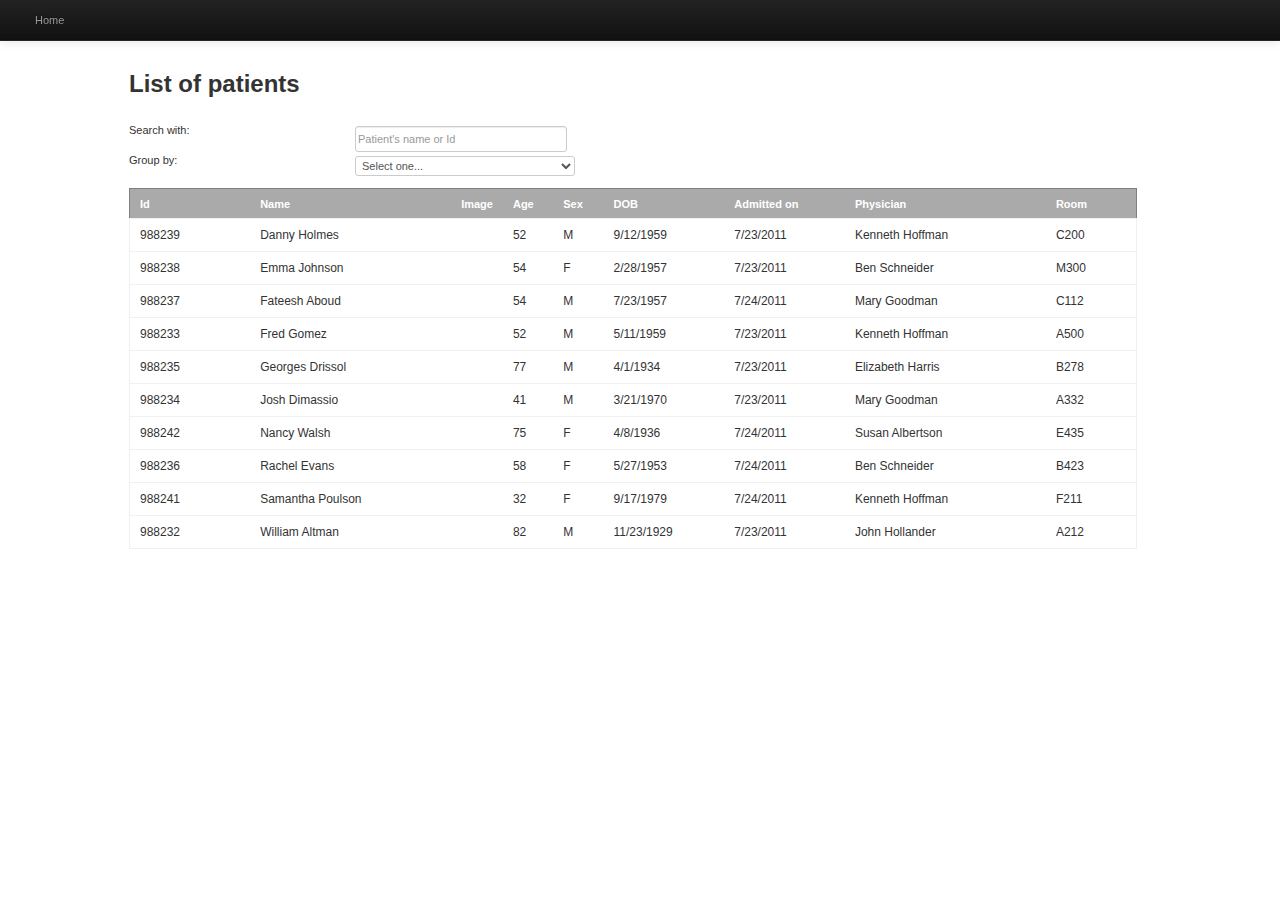
==== list.html @ b28c43c5 "committing WPE files" ====
<!DOCTYPE html> 
<html lang="en"> 
	<head> 
	<meta http-equiv="Content-Type" content="text/html; charset=UTF-8"> 
    <meta charset="utf-8"> 
    <title>WPE: list of patient</title> 
    <meta name="viewport" content="width=device-width, initial-scale=1.0"> 
    <meta name="description" content=""> 
    <meta name="author" content="">   
    <!-- Le styles --> 
    <link href="bootstrap/css/bootstrap.css" rel="stylesheet"> 
    <link href="bootstrap/css/bootstrap-responsive.css" rel="stylesheet"> 
    <link href="jquery/css/start/jquery-ui-1.8.23.custom.css" rel="stylesheet"> 
    <link href="css/base.css" rel="stylesheet">
	<script type="text/javascript" src="d3-v2/d3.v2.js"></script> 
	<script type="text/javascript" src="d3-v2/time/time.js"></script> 
	<script type="text/javascript" src="d3-v2/layout/layout.js"></script> 
	<script type="text/javascript" src="d3-v2/geom/geom.js"></script> 
	<script type="text/javascript" src="jslib/sorting.js"></script>	
	
	<script type="text/javascript" src="jquery/jquery-1.6.2.min.js"></script> 
	<script type="text/javascript" src="jquery/js/jquery-ui-1.8.16.custom.min.js"></script>  
	<script type="text/javascript" src="jslib/jquery.getUrlParam.js"></script> 

    
<script type="text/javascript"> 

var prevsortby = 0;
var asc = true;

function allCompare(a, b, columnindex){
	// console.log("col index "+columnindex);
	if(columnindex==0 || columnindex==3){
            	return intCompare(a[columnindex], b[columnindex]); 
            	}   
    else if(columnindex==1 || columnindex==4 || columnindex==7 || columnindex==8){    	   
       		return stringCompare(a[columnindex], b[columnindex]); 
            		}
    else if(columnindex==5 || columnindex==6){   

       		return dateCompare(a[columnindex], b[columnindex]); 
            		}        		
            		
    else {
    	return 0;
            		}       		
            	
}

function dateCompare(a, b ){

	// var format = d3.time.format("%Y-%m-%d %H:%M:%S");
	var format = d3.time.format("%m/%d/%Y");  	
	var daya = format.parse(a);
	var dayainsec = +daya;
			// console.log("b4 parse "+ val.tweet_time);
	var dayb = format.parse(b);
	var daybinsec = +dayb;
			// console.log( dayainsec);
			// console.log( daybinsec);//" : Today is within  1 week");
 
	if(asc==false){
		return dayainsec < daybinsec ? 1 : dayainsec == daybinsec ? 0 : -1;}
	else 
	    return dayainsec > daybinsec ? 1 : dayainsec == daybinsec ? 0 : -1;
	
}

function stringCompare(a, b) {
	
    a = a.toLowerCase();
    b = b.toLowerCase();
    // console.log(a);
    // console.log(b);
    if(asc==true)
    	return a > b ? 1 : a == b ? 0 : -1;
    else  
        return a < b ? 1 : a == b ? 0 : -1;
}

function intCompare(a, b) {
	a=+a;
	b=+b;
	if(asc==true)
    	return a > b ? 1 : a == b ? 0 : -1;
    else 
       return a < b ? 1 : a == b ? 0 : -1;
}

function drawTable(rowdata, sortcol){
	
	
	if(sortcol == prevsortby) {
		asc=!asc;
		}
	else {
		asc= true;
	}
	console.log(asc);
	prevsortby = sortcol;

    d3.select("#viz").selectAll("table tbody").remove();
    
    var sortby = sortcol; 
        
    
    d3.select("table")
     .append("tbody").selectAll("tr")
    .data(rowdata)
    .enter().append("tr")   
    .attr("class", function(d, i){ 
    	// if (i!=0) 
    	return "table-row";
    	// else if (i==0) return "table-header";
    })   

    .style("background-color", function(d, i){
    	return "white";} )
    .attr("id", function(d, i){
    	return "tr-"+i;
    })      
    
    .on("mouseover", function(d,i){    	 
    	if(hr!='yes') return; // no highlight 
    	
    	d3.select(this)
    	 .style("background-color", "#ffff99")
    	 .style("font-weight","bold");    	
    	})
    
    .on("mouseout", function(d,i){
    	    	 
    	d3.select(this)
    	 .style("background-color", "white")
    	 .style("font-weight","normal");
   
    	})
    	
   //sorting  	
    .sort(function (a, b) { 
            	// console.log("a= "+a);
            	console.log("sort by col ="+sortby);            	
                // allCompare (a,b, sortcol);
                return a == null || b == null ? 0 : allCompare(a, b, sortby); 
                       }
               )        
    	
    .on("click", function(d, i){
    	
    	var id = "#tr-"+i;
        
        var position1= $('table > tbody > tr').eq(i).offset();
 
        var position2 = $('table > thead > th:nth-child(2)').offset();
		console.log(position2.top);
        
        // alert(position1.top);

       
        var width= $(id).width();
        var height= $(id).height(); 
    	
     	    
    d3.select("#list")
        .transition()
        // .ease("linear")
    	  // .duration(200)
    	    .style("visibility","hidden");
    	    
     d3.select("#inputs")
        .transition()
        // .ease("linear")
    	  // .duration(200)
    	    .style("visibility","hidden"); 
  
    d3.select("#viz table thead")
        .transition()
        // .ease("linear")
    	  // .duration(200)
    	    .style("visibility","hidden");     

      

//do not make the border invisible

    d3.select("table")
        .transition()
        // .ease("linear")
    	  // .duration(500)
    	    .style("border-color","white");    
 	        	    
   var otherrows = d3.select("#viz").select("table").select("tbody").selectAll("tr").filter( function( dn, index ){
		    	    	return (index!=i);})    	 
    	    .transition();  	    
 
   var selectedrow = d3.select("#viz").select("table").select("tbody").selectAll("tr").filter( function( dn, index ){
		    	    	return (index==i);})    	 
    	    .transition();  	    
    	  
    	  
   	otherrows
   	.ease("linear")
    	    .duration(250)    		// .delay(500)
    		// .style("background-color", "white")
    		.style("visibility", function(d2, i2){
    			
    			// if(i2==i) {
    				// return "visible"; 
    			// }//     			
    			// else
    			 {
    				if(kr=='yes')
    					return "hidden";    				
    				else 
    				
    					return "visible";
    			};
    		});
 

      selectedrow.ease("linear")
    	    .duration(200)
    		.delay(200)
    		.style("background-color", "white"); 	        	    	

   
     selectedrow.each( "end", function(d2, i2){    	    	
    	    		
		    	    var col = d3.select(this).selectAll("td").filter( function( dn, index ){
		    	    	return (index!=1);});		    	    
		    	     	    
    	        	      	    		
    	    		// position.left+=75; // the firt column is 75 pixel.
				    // position1.top+=10; // not sure should I include this or not

     			    url="details.php?id="+d[0]+"&name="+d[1]
				    	    			+"&t="+tabOption+"&i="+i
				    	    			+"&left="+position2.left+"&top="+position1.top
				    	    			+"&height="+height
				    	    			+"&width="+width;
				    	    		
				   url+=urlsuffix;
				   
				   //if no t2 then immediately open url.
				   var t2= col.transition(); // all columns except the name become invisible, should be configurable
		
		    	   t2
		    	   // .ease("linear")
		    	   // .duration(500)
		    	   .style("opacity",0.01);
		    	   
		//change color from yellow to white 		    	   
		    	   // t2.styleTween("background-color", function() { return d3.interpolate("#ffff99", "white"); });
 	   
		    	   t2.each("end", function(){
		    	  		 window.open(url,"_self");	
		    	   });				  
    			
    			
    	// // show pop up on mouse click, go to another page   
    	     }
    	    );    	  	
    
    
    }) 
    .selectAll("td")
    // .data(function(d){return d;})
     .data(function(d) { return jsonToArray(d); })
    .enter().append("td")
    .attr("class", function(d, i){
    	if(i==1) return "td-name";
    	else return "td-"+i;
    })
    .style("border", "1px light-gray solid")
    .style("padding", "10px")
    // .style("font-size", "16px")

    .html( function(d,i){ 
    	
    	if( i!=2 )
    		return d[1]; 
    	// return d;
    	
    	else if(i==2 && pic!="yes") 
    	     d3.select(this).style("visibility","none");
    	
    	else if(i==2 && pic=="yes") {
    		if(d=="Image") return d[1];
    		else 
    		    return "<img src='"+d[1]+"' height='30' width='30'>";
    		    }    		
    		});
    		
    	
	
}

var tabOption=0;

var kr;
var kn;
var hr;
var urlsuffix=""; 
var pic;
var bb;
// var sortingColumn = 1;

$(document).ready(function() {

 kr = $(document).getUrlParam('kr'); // keep row only 
 kn = $(document).getUrlParam('kn'); // keep name only 
 hr = $(document).getUrlParam('hr'); // highlight row with diff color
 pic = $(document).getUrlParam('pic');//show photos
 bb = $(document).getUrlParam('pre');  //use big button
  
 if(kr=='yes'){
 	urlsuffix+="&kr=yes";
 }
 
 if(bb=='bb'){
 	urlsuffix+="&bb=yes";
 }
 
 if(kn=='yes'){
 	urlsuffix+="&kn=yes";
 }
 
 if(hr=='yes'){
 	urlsuffix+="&hr=yes";
 }
 
 if(pic=='yes'){
 	urlsuffix+="&pic=yes";
 }
 
d3.text("data/patients.csv", function(datasetText) {

var parsedCSV = d3.csv.parseRows(datasetText);
 
// console.log(parsedCSV);
//draw table

	d3.select("#viz")
    .append("table")
    .style("border-collapse", "collapse")
    .style("border", "1px gray solid").style("font-size","11px");
    
     var th = d3.select("table")
     .append("thead").attr("class","table-header")
     .selectAll("th")
            .data(parsedCSV[0])
          .enter().append("th")            
            .on("click", function (d, i) { 
            	console.log("click to sort");
            	drawTable(parsedCSV, i);
            }) // d or i?
            .text(function(d,i) { 
            	console.log("head "+d);
            	return d; });
            	
var rowdata = parsedCSV.slice(1,parsedCSV.length); 
drawTable(rowdata,1);

// search //
var cells = $('#viz > table > tbody > tr').find('td:lt(2)'); // search only first two cols
console.log(cells);
$("#search").keyup(function() {
    var val = $.trim(this.value).toUpperCase();
    console.log(val);
    if (val == ""){
        cells.parent().show();
        // console.log(cells);
        }
    else {
        cells.parent().hide();
               
        cells.filter(function() {
            return -1 != $(this).text().toUpperCase().indexOf(val); }).parent().show();
    }
});

//group by//
$("#groupby").change(function(){
	console.log($('#groupby option:selected').text());
	
});

});


});
 
</script> 
 
</head> 
 
 
<body style="background-color:white;"> 
	
 
    <div class="navbar navbar-inverse navbar-fixed-top"> 
      <div class="navbar-inner"> 
        <div class="container-fluid"> 
         
<!--           <a class="brand" href="index.html">Testing platform for wrong patient error</a>  -->
          <div class="nav-collapse collapse"> 
          	  <ul class="nav"> 
              <li><a href="index.html">Home</a></li> 
<!--               <li><a href="list.html">List</a></li>                -->
            </ul> 

          </div><!--/.nav-collapse --> 
        </div> 
      </div> 
    </div> 
  
    <div class="pageborder">   
    <div class="span12" style="background-color:white;"> 
   
    <div style="overflow: auto;background-color: white;padding-left: 50px;">
    	<h3 id="list">List of patients</h3>    		
    	  
  <div id="inputs" style="font-size:11px;line-height:12px;padding-top:10px;">
  
   <div style="clear:both"> 
   	<div style="float:left;width:20%;">	<fieldset>Search with:</fieldset></div>
   	<div style="float:left;width:70%;">
<!--    		<form class="navbar-search pull-left"> -->
<!--   <input id="search" type="text" class="search-query" placeholder="Search"> -->
<!-- </form> -->
   		<input id="search" type="text" placeholder="Patient's name or Id" style="font-size:11px;height:20px;padding:2px;margin:2px">
   		
   	</div>
    
</div>

<div style="clear:both">    
    <div style="float:left;width:20%;">	<fieldset>Group by: </fieldset></div>
    	
   <div style="float:left;width:70%;">
    	 		
   <select id="groupby" style="font-size:11px;height:20px;padding:2px;margin:2px">
   	<option value="none" selected>Select one...</option>
  <option value="gender">Gender</option>
  <option value="physician">Physician</option></select></div>
 </div> 
 
 
 </div>
 
 
    <div id="viz" style="clear:both;overflow: auto;background-color: white;padding-top:10px;">
    	 
	</div>
	 
	</div>
	</div> 
</div>

 
<!-- end of jquery demo  --> 
 
 
      
</body> 
</html>
---- css/base.css ----
.acc-border{
	border:solid 1px #FF7F0E;
	-moz-border-radius: 4px 4px 4px 4px;
	-webkit-border-radius: 4px 4px 4px 4px;
	border-radius: 4px 4px 4px 4px;
	padding:2px;
}

#toolTip {
    background-color: #ffffff;
    visibility: hidden;
    border: 1px solid #73a7f0;
    width: 180px;
    height: 50px;
    margin-left:85px;
    position:relative;
    border-radius: 4px;
    -moz-border-radius: 4px;
    -webkit-border-radius: 4px;
    box-shadow: 0px 0px 8px -1px black;
    -moz-box-shadow: 0px 0px 8px -1px black;
    -webkit-box-shadow: 0px 0px 8px -1px black;
    font-size:11px;
}

#tailShadow {
    background-color: transparent;
    width: 5px;
    height: 5px;
    position: absolute;
    top: 16px;
    left: -8px;
    z-index: -10;
    box-shadow: 0px 0px 8px 1px black;
    -moz-box-shadow: 0px 0px 8px 1px black;
    -webkit-box-shadow: 0px 0px 8px 1px black;
}

#tail1 {
    width: 0px;
    height: 0px;
    border: 10px solid;
    border-color: transparent #73a7f0 transparent transparent;
    position:absolute;
    top: 8px;
    left: -20px;
}

#tail2 {
    width: 0px;
    height: 0px;
    border: 10px solid;
    border-color: transparent #ffffff transparent transparent;
    position:absolute;
    left: -18px;
    top: 8px;
}​

  /* tooltip styling */
 .tooltip-confirm{
    visibility: hidden;
/*    background:url(/media/img/tooltip/black_arrow_big.png);*/
/*    height:60px;*/
    padding:5px 5px 5px 5px;
/*    width:200px;*/
    padding-top:-20px;
    font-size:11px;
    border:1px solid;
    border-color:#C5DBEC;
    background-color:#FCFCFC;
   
    -moz-border-radius: 4px 4px 4px 4px;
	-webkit-border-radius: 4px 4px 4px 4px;
	border-radius: 4px 4px 4px 4px;
	
	-moz-box-shadow: -3px -3px 3px #888;
-webkit-box-shadow: -3px -3px 3px #888;
box-shadow: -3px -3px 3px #888;

    }
 
  /* a .label element inside tooltip */
  .tooltip-confirm .label {
    color:yellow;
    width:35px;
  }
 
  .tooltip-confirm a {
    color:#ad4;
    font-size:11px;
    font-weight:bold;
  }
  
.tooltip-confirm:after{ /*arrow added to leftarrowdiv DIV*/
content:'';
display:block;
position:relative;
top:10px;
left:-30px; /*should be set to -border-width x 2 */
width:0;
height:0;
border-color: transparent black transparent transparent; /*border color should be same as div div background color*/
border-style: solid;
border-width: 10px;
}
  

td,th{
	width:12%;
}

tr td:nth-child(1) { /* I don't think they are 0 based */
   text-align: left;
}

tr td:nth-child(2) { /* I don't think they are 0 based */
   text-align: left;
}


.table-header{
	    border: 1px solid solid none solid #F0F0F0 ;

/*    height same as other table rows*/
  height:30px;	  
  font-size: 11px;
  line-height:18px;
  background-color: #AAAAAA;
  color: #FFFFFF;
  text-align: left;
/* IE10 Consumer Preview */ 
/*background-image: -ms-linear-gradient(bottom, #FFFFFF 0%, #D0D1EF 100%);

/* Mozilla Firefox */ 
/*background-image: -moz-linear-gradient(bottom, #FFFFFF 0%, #D0D1EF 100%);*/

/* Opera */ 
/*background-image: -o-linear-gradient(bottom, #FFFFFF 0%, #D0D1EF 100%);*/

/* Webkit (Safari/Chrome 10) */ 
/*background-image: -webkit-gradient(linear, left bottom, left top, color-stop(0, #FFFFFF), color-stop(1, #D0D1EF));*/

/* Webkit (Chrome 11+) */ 
/*background-image: -webkit-linear-gradient(bottom, #FFFFFF 0%, #D0D1EF 100%);*/

/* W3C Markup, IE10 Release Preview */ 
/*background-image: linear-gradient(to top, #FFFFFF 0%, #D0D1EF 100%);*/

}

.table-row{	
	height:30px;	  
	font-size: 12px;
	border: solid 1px #F0F0F0 ;
}


table{
/*    border: 1px solid black;*/
/*    table-layout: fixed;*/
    width: 90%;
}

td {
padding: 5px 10px 5px 10px;
}

td:nth-child(2){
	width:20%;
	
}

td:nth-child(8){
	width:20%;
	
}

th:nth-child(8){
	width:20%;
	
}

th:nth-child(2){
	width:20%;
	
}


td:nth-child(4){
	width:5%;
	
}

td:nth-child(5){
	width:5%;
	
}

th:nth-child(4){
	width:5%;
	
}

th:nth-child(5){
	width:5%;
	
}


td:nth-child(3){
	width:5%;
	
}

th:nth-child(3){
	width:5%;
	
}


td:nth-child(9){
	width:9%;
	
}

th:nth-child(9){
	width:9%;
	
}

th {
padding: 5px 10px 5px 10px;
}

checkbox{	
	padding: 3px;
}

.pix {
   padding:10px;
   border:1px solid #DFEFFC;

float:left;
padding-right:10px;
width:100px;
height:100px;
overflow: hidden;

}

.pix img {
    display: block;
    margin-left: auto;
    margin-right: auto;
    margin-top: auto;
    margin-bottom: auto;
}

.big-preview{
	visibility:hidden;
}
.float-div {
      	position:absolute;
        padding: 10px;      	
/*      	background-color: #ffffff;*/
/*      	width:98%;*/
      	font-size: 12px;
      	clear:both;
/*      	text-align: center;*/
      	z-index: 10;
/*      	 border-bottom-width: 1px !important;*/
/*	-moz-border-radius: 4px;*/
/*	-webkit-border-radius: 4px;*/
/*	border-radius: 4px;*/
      }
      
  .pageborder{
      	clear:both;
      	top: 45px;
      	left:40px;
      	font-size: 12px;
      	padding: 5px;
      	border: 3px solid solid none solid #1F77B4;
      	width:90%;
      	margin:4px;
      	position:absolute;
      	background-color: #ffffff;
/*      	visibility: hidden;*/
/*        z-index:-1;*/
      	
/*      border-bottom-width: 1px !important;*/
	-moz-border-radius: 4px 4px 0px 4px;
	-webkit-border-radius: 4px 4px 0px 4px;
	border-radius: 4px 4px 0px 4px;
      	
      }  
      
     
 .details{
      	clear:both;
/*      	top: 45px;*/
/*      	left:40px;*/
      	font-size: 11px;
      	padding: 5px;      	
      	width:90%;
      	margin:4px;
      	position:absolute;
      	background-color: #ffffff;      	
      	visibility: hidden;
/*        z-index:-1;*/
      	
/*      border-bottom-width: 1px !important;*/
	-moz-border-radius: 4px 4px 4px 4px;
	-webkit-border-radius: 4px 4px 4px 4px;
	border-radius: 4px 4px 4px 4px;
      	
      }
      
 body {
      	font-family:"Times New Roman",Times,serif,Georgia;
        padding-top: 60px;
        padding-bottom: 40px;
/*        background-color:#EEfdfE;*/
      }
.sidebar-nav {
        padding: 9px 0;
      }
/* Vertical Tabs
----------------------------------*/
.ui-tabs-vertical { 
/*	width: 1200px;*/
/*	height: 800px;*/
/*	overflow: auto;	*/
	background: none;
	border-width: 0px;
	}
.ui-tabs-vertical .ui-tabs-nav { 
	
	background: transparent;
	border-width: 0px 0px 1px 0px;
	-moz-border-radius: 0px;
	-webkit-border-radius: 0px;
	border-radius: 0px;
	
	padding: .2em .1em .2em .2em; 
	float: left; 
	width: 10em; 
	}

.ui-tabs-vertical .ui-tabs-nav li { 
	clear: left; width: 100%; 
	border-bottom-width: 1px !important; 
	border-right-width: 0 !important; 
	margin: 0 -1px .2em 0; 
	border-bottom-width: 1px !important;
	-moz-border-radius: 4px 0px 0px 4px;
	-webkit-border-radius: 4px 0px 0px 4px;
	border-radius: 4px 0px 0px 4px;
	overflow: hidden;
	}
 
.ui-tabs-vertical .ui-tabs-nav li a { display:block; }
 
.ui-tabs-vertical .ui-tabs-nav li.ui-tabs-selected { 
	padding-bottom: 0; 
	padding-right: .1em; 
	border-right-width: 1px; 
	border-right-width: 1px; }
 
.ui-tabs-vertical .ui-tabs-panel { 
	border-width: 1px 1px 1px 1px;
	padding: 1px;
/*	background-color: #fff; */
	float: left; 
	width: 400px;
/*	height: 300px;*/
	-moz-border-radius: 4px 4px 4px 4px;
	-webkit-border-radius: 4px 4px 4px 4px;
	border-radius: 4px 4px 4px 4px;
	}
 

.ui-helper-hidden {
	display: none
}

.ui-helper-hidden-accessible {
	position: absolute;
	left: -99999999px
}

.ui-helper-reset {
	margin: 0;
	padding: 0;
	border: 0;
	outline: 0;
	line-height: 1.3;
	text-decoration: none;
	font-size: 100%;
	list-style: none
}



div{
	
	font-family: Helvetica;
 
}
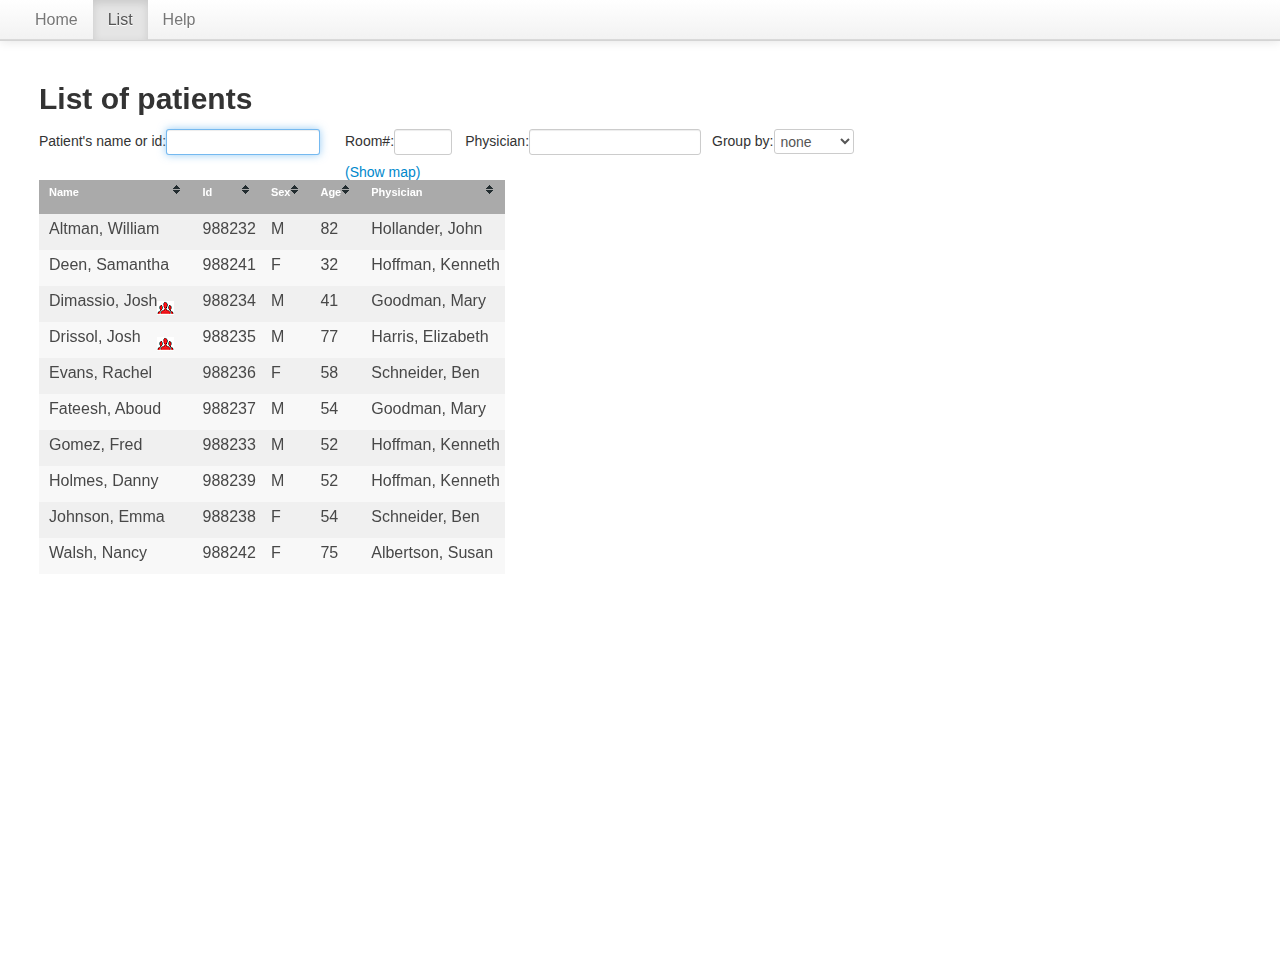
==== commit 4b0518f6: "changed the java script and the index files, made it one dynamics page instead of two pages" ====
--- a/list.html
+++ b/list.html
@@ -10,36 +10,52 @@
     <!-- Le styles --> 
     <link href="bootstrap/css/bootstrap.css" rel="stylesheet"> 
     <link href="bootstrap/css/bootstrap-responsive.css" rel="stylesheet"> 
-    <link href="jquery/css/start/jquery-ui-1.8.23.custom.css" rel="stylesheet"> 
+    <link href="jquery/css/smoothness/jquery-ui-1.8.16.custom.css" rel="stylesheet"> 
     <link href="css/base.css" rel="stylesheet">
+<!--     <link href="jquery/css/jquery.qtip.css" rel="stylesheet"> -->
 	<script type="text/javascript" src="d3-v2/d3.v2.js"></script> 
 	<script type="text/javascript" src="d3-v2/time/time.js"></script> 
 	<script type="text/javascript" src="d3-v2/layout/layout.js"></script> 
 	<script type="text/javascript" src="d3-v2/geom/geom.js"></script> 
-	<script type="text/javascript" src="jslib/sorting.js"></script>	
-	
 	<script type="text/javascript" src="jquery/jquery-1.6.2.min.js"></script> 
 	<script type="text/javascript" src="jquery/js/jquery-ui-1.8.16.custom.min.js"></script>  
-	<script type="text/javascript" src="jslib/jquery.getUrlParam.js"></script> 
-
+	<script type="text/javascript" src="jslib/jquery.getUrlParam.js"></script>
+	<script type="text/javascript" src="jquery/jquery.hotkeys.js"></script> 
+	<script type="text/javascript" src="js/fontsize.js"></script>
+    <script type="text/javascript" src="js/tablefunctions.js"></script>
+<!--     <script type="text/javascript" src="jquery/js/jquery.qtip.js"></script> -->
+<!--      <script type="text/javascript" src="jquery/js/jquery.tipsy.js"></script>         -->
     
-<script type="text/javascript"> 
-
-var prevsortby = 0;
-var asc = true;
+
+<script type="text/javascript">  
+
+
+function jsonKeyValueToArray(k, v) {return [k, v];}
+
+function jsonToArray(json) {
+    var ret = new Array();
+    var key;
+    for (key in json) {
+        if (json.hasOwnProperty(key)) {
+            ret.push(jsonKeyValueToArray(key, json[key]));
+        }
+    }
+    return ret;
+};
+
 
 function allCompare(a, b, columnindex){
 	// console.log("col index "+columnindex);
-	if(columnindex==0 || columnindex==3){
+	if(columnindex==2 || columnindex==4){
             	return intCompare(a[columnindex], b[columnindex]); 
             	}   
-    else if(columnindex==1 || columnindex==4 || columnindex==7 || columnindex==8){    	   +    else if(columnindex==1 || columnindex==3 || columnindex==5 || columnindex==7 || columnindex==8){    	    
        		return stringCompare(a[columnindex], b[columnindex]); 
             		}
-    else if(columnindex==5 || columnindex==6){   
-
-       		return dateCompare(a[columnindex], b[columnindex]); 
+    else if(columnindex==6){   
+
+       		return 0; //dateCompare(a[columnindex], b[columnindex]); 
             		}        		
             		
     else {
@@ -94,342 +110,428 @@
 
 }
 
-function drawTable(rowdata, sortcol){
-	
-	
-	if(sortcol == prevsortby) {
-		asc=!asc;
-		}
-	else {
-		asc= true;
-	}
-	console.log(asc);
-	prevsortby = sortcol;-
-
-    d3.select("#viz").selectAll("table tbody").remove();
-    
-    var sortby = sortcol; 
+function makedetailspage(){
+	d3.select("#toolTip")
+    	.style("visibility", "hidden");	
+    	
+// d3.select("#floorid").style("visibility", "hidden");	+
+	
+	d3.select("#detail").style("display","none");
+
+           $("#accordion-blood").accordion({
+				          autoHeight: false,
+				          active: false,
+				          animated: false,
+				    	  collapsible: true
+				         });
+			$("#accordion-urine").accordion({
+				          autoHeight: false,
+				          active: false,
+				          animated: false,
+				    	  collapsible: true
+				         });
+			$("#accordion-imaging").accordion({
+				          autoHeight: false,
+				          active: false,
+				          animated: false,				          
+				    	  collapsible: true
+				         });
+			$("#accordion-consult").accordion({
+				          autoHeight: false,
+				          active: false,
+				          animated: false,
+				    	  collapsible: true
+				         });
+			$("#accordion-others").accordion({
+				          autoHeight: false,
+				          active: false,
+				          animated: false,
+				    	  collapsible: true
+				         });
+				  	
+
+				  	
+			$("#loading").dialog({
+						autoOpen: false,
+						modal: true,
+						title: 'Order confirmation for'
+					});							 	 	
+					 	 	
+
+d3.select("#submit-button")
+   .on("mouseover", function(){  
+   	
+   	   if(pre!="tp"){ return;} 
+   	
+    	d3.select("#toolTip")
+    	.style("visibility", "visible")
+    	.style("display","block")
+    	  	;
+    	}
+    	)
+   .on("mouseout", function(){
+    		d3.select("#toolTip").style("visibility", "hidden");}
+    	);
         
-    
-    d3.select("table")
-     .append("tbody").selectAll("tr")
-    .data(rowdata)
-    .enter().append("tr")   
-    .attr("class", function(d, i){ 
-    	// if (i!=0) -
-    	return "table-row";
-    	// else if (i==0) return "table-header";-
-    })   
-
-    .style("background-color", function(d, i){
-    	return "white";} )
-    .attr("id", function(d, i){
-    	return "tr-"+i;
-    })      
-    
-    .on("mouseover", function(d,i){    	 
-    	if(hr!='yes') return; // no highlight 
-    	
-    	d3.select(this)
-    	 .style("background-color", "#ffff99")
-    	 .style("font-weight","bold");    	
-    	})
-    
-    .on("mouseout", function(d,i){
-    	    	 
-    	d3.select(this)
-    	 .style("background-color", "white")
-    	 .style("font-weight","normal");
+// when clicking the button, call showModalDialog()
+    // $(".submit-order").click(function(){// 			
+						// var str = "<h3><div class='button-name'></div></h3>";
+				        // $("#departure").html("<br/><br/>"+str+"<br/><br/>");
+// 				        
+						// $("#loading").dialog('open');
+// 						
+						// $("#loading").dialog(
+							// {  
+							// buttons: {
+								// "Ok": function() {
+									// $( this ).dialog( "close" );
+								// },
+								// Cancel: function() {
+									// $( this ).dialog( "close" );
+								// }
+							// }
+						// });
+// 					
+						// //modal will close after 5 sec
+						// setTimeout(function(){
+				    		// $("#loading").dialog('close');
+							// }, 5000);
+					// });		   +
+ +
    
-    	})
-    	
-   //sorting  	
-    .sort(function (a, b) { 
-            	// console.log("a= "+a);
-            	console.log("sort by col ="+sortby);            	
-                // allCompare (a,b, sortcol);-
-                return a == null || b == null ? 0 : allCompare(a, b, sortby); 
-                       }
-               )        
-    	
-    .on("click", function(d, i){
-    	
-    	var id = "#tr-"+i;
+  }
+
+$(document).ready(function() {
+
+	
+ makedetailspage();	
+ 
+ var map = '<div style="padding:1px;"><img id="floorplan" src="images/floornew.jpg" width="95%" height="95%"/></div>';
+ 
+ d3.select("#map")
+ .on("mouseover", function() {
+    	d3.select(this).style("visibility", "visible");
+    })
+  .on("mouseout", function() {
+    	d3.select(this).style("visibility", "hidden");
+    })
+   .on("click", function(){
+   	
+   	$("#floor").focus();   	
+   	
+   	d3.select(this).transition().delay(200).style("visibility", "hidden");   
+   		
+   	$("#floor").val("A");
+   	var val="A";   	   
+   	var cells = $('#viz > table > tbody > tr').find('td:eq(7)'); // search only first two cols   
+    cells.parent().hide();               
+        cells.filter(function() {
+            if( $(this).text().toUpperCase().indexOf(val)==0 ) 
+            	return true;
+            else return false; 
+            })
+         .parent().show();            
+      	 
+   }) ;
+  ;
+ 
+ d3.select("#floorid")
+   .on("mouseover", function(){ 
+   	 
+    	d3.select("#map")
+    	.style("visibility", "visible")
+    	.style("opacity",1)
+    	.style("top", (event.pageY+5)+"px")
+    	.style("left",(event.pageX+5)+"px")
+    	.html(map)
+    	  	;
+    	}
+    	)
+   .on("mouseout", function(){
+   	  d3.select(this)
+   	  .transition()
+   	  .delay(1000).each('end', function() {
+   	  	 if ($('#map').is(':hover')) {
+             return;
+        }
+      else {
+      	d3.select("#map").transition().duration(100)
+      	.style("opacity",0)
+      	.style("visibility", "hidden")          +
+      			;  	
+      }
+   	  });
+    }
+      );
+      
+ 
+ $(document).bind('keyup', 'CTRL+SHIFT+v',  increaseFontSize); 
+ $(document).bind('keyup', 'CTRL+SHIFT+l',  decreaseFontSize);+ $(document).bind('keyup', 'ctrl+shift+e', increaseRowSize); 
+ $(document).bind('keyup', 'ctrl+shift+h', decreaseRowSize);
+ 
+ 
+  $(document).bind('keyup', 'ctrl+shift+s', pageRefresh);
+ 
+ pic = $(document).getUrlParam('pic');//show photos
+ pre = $(document).getUrlParam('pre');  //use big button
++
+ otherinfo = $(document).getUrlParam('otherinfo');  //animate to top
+ 
+ var pol = $(document).getUrlParam('polarity');  //animate to top
+ if (pol=="yes"){
+ 	changedBack="lightBlue";
+ 	changedColor= "white";
+ }   
+ 
+
+document.getElementById("search").focus(); 
+
+d3.text("data/patients.csv", function(datasetText) {
+
+var parsedCSV = d3.csv.parseRows(datasetText);
+ 
+d3.select("#viz").selectAll("table").remove();
+           	
+var rowdata = parsedCSV.slice(1,parsedCSV.length); 
+
+//another alternative can be drawGrid(rowdata), called here.
+
+  grid = $(document).getUrlParam('grid');  //use big button
+  if(grid=='yes'){
+  	d3.select("#inputs").style("visibility","hidden");	
+  	return drawGrid(rowdata);
+  }
+
+ //
+ fontsize = $(document).getUrlParam('font');  
+ rowheight= $(document).getUrlParam('rowheight');    
+      
+
+drawHeader(parsedCSV,rowdata,"maintable");
+drawTable(rowdata,1,"maintable");
+
+// search //
+
+$("#search").keyup(function(e) {
+	
+	//searchTable();	
+	var cells = $('#viz > table > tbody > tr').find('td:lt(2)'); // search only first two cols
+    // console.log(cells);
+
+    var val = $.trim(this.value).toUpperCase();
+    // console.log(val);+
+    if (val == "" || e.keyCode == 27){
+        cells.parent().show();
+        this.value="";
+        }   
         
-        var position1= $('table > tbody > tr').eq(i).offset();
- 
-        var position2 = $('table > thead > th:nth-child(2)').offset();
-		console.log(position2.top);
-        
-        // alert(position1.top);
-
-       
-        var width= $(id).width();
-        var height= $(id).height(); 
-    	
-     	    
-    d3.select("#list")
-        .transition()
-        // .ease("linear")-
-    	  // .duration(200)-
-    	    .style("visibility","hidden");
-    	    
-     d3.select("#inputs")
-        .transition()
-        // .ease("linear")-
-    	  // .duration(200)-
-    	    .style("visibility","hidden"); 
-  
-    d3.select("#viz table thead")
-        .transition()--
-        // .ease("linear")-
-    	  // .duration(200)-
-    	    .style("visibility","hidden");     
-
-      
-
-//do not make the border invisible
-
-    d3.select("table")
-        .transition()
-        // .ease("linear")
-    	  // .duration(500)
-    	    .style("border-color","white");    
- 	        	    
-   var otherrows = d3.select("#viz").select("table").select("tbody").selectAll("tr").filter( function( dn, index ){
-		    	    	return (index!=i);})    	 
-    	    .transition();  	    
- 
-   var selectedrow = d3.select("#viz").select("table").select("tbody").selectAll("tr").filter( function( dn, index ){
-		    	    	return (index==i);})    	 
-    	    .transition();  	    
-    	  
-    	  
-   	otherrows
-   	.ease("linear")
-    	    .duration(250)-    		// .delay(500)
-    		// .style("background-color", "white")-
-    		.style("visibility", function(d2, i2){
-    			
-    			// if(i2==i) {
-    				// return "visible"; 
-    			// }//     			
-    			// else
-    			 {
-    				if(kr=='yes')
-    					return "hidden";    				
-    				else 
-    				
-    					return "visible";
-    			};
-    		});
- 
-
-      selectedrow.ease("linear")
-    	    .duration(200)
-    		.delay(200)
-    		.style("background-color", "white"); 	        	    	
-
-   
-     selectedrow.each( "end", function(d2, i2){    	    	
-    	    		
-		    	    var col = d3.select(this).selectAll("td").filter( function( dn, index ){
-		    	    	return (index!=1);});		    	    
-		    	     	    
-    	        	      	    		
-    	    		// position.left+=75; // the firt column is 75 pixel.
-				    // position1.top+=10; // not sure should I include this or not
-
-     			    url="details.php?id="+d[0]+"&name="+d[1]
-				    	    			+"&t="+tabOption+"&i="+i
-				    	    			+"&left="+position2.left+"&top="+position1.top
-				    	    			+"&height="+height
-				    	    			+"&width="+width;
-				    	    		
-				   url+=urlsuffix;
-				   
-				   //if no t2 then immediately open url.
-				   var t2= col.transition(); // all columns except the name become invisible, should be configurable
-		
-		    	   t2
-		    	   // .ease("linear")
-		    	   // .duration(500)
-		    	   .style("opacity",0.01);
-		    	   
-		//change color from yellow to white 		    	   
-		    	   // t2.styleTween("background-color", function() { return d3.interpolate("#ffff99", "white"); });
- 	   
-		    	   t2.each("end", function(){
-		    	  		 window.open(url,"_self");	
-		    	   });				  
-    			
-    			
-    	// // show pop up on mouse click, go to another page   
-    	     }
-    	    );    	  	
-    
-    
-    }) 
-    .selectAll("td")
-    // .data(function(d){return d;})-
-     .data(function(d) { return jsonToArray(d); })
-    .enter().append("td")
-    .attr("class", function(d, i){
-    	if(i==1) return "td-name";
-    	else return "td-"+i;
-    })
-    .style("border", "1px light-gray solid")
-    .style("padding", "10px")
-    // .style("font-size", "16px")
-
-    .html( function(d,i){ 
-    	
-    	if( i!=2 )
-    		return d[1]; 
-    	// return d;-
-    	
-    	else if(i==2 && pic!="yes") 
-    	     d3.select(this).style("visibility","none");
-    	
-    	else if(i==2 && pic=="yes") {
-    		if(d=="Image") return d[1];
-    		else 
-    		    return "<img src='"+d[1]+"' height='30' width='30'>";
-    		    }    		
-    		});
-    		
-    	-
-	
-}
-
-var tabOption=0;
-
-var kr;
-var kn;
-var hr;
-var urlsuffix=""; 
-var pic;
-var bb;
-// var sortingColumn = 1;-
-
-$(document).ready(function() {
-
- kr = $(document).getUrlParam('kr'); // keep row only 
- kn = $(document).getUrlParam('kn'); // keep name only 
- hr = $(document).getUrlParam('hr'); // highlight row with diff color
- pic = $(document).getUrlParam('pic');//show photos
- bb = $(document).getUrlParam('pre');  //use big button
-  
- if(kr=='yes'){
- 	urlsuffix+="&kr=yes";
- }
- 
- if(bb=='bb'){
- 	urlsuffix+="&bb=yes";
- }
- 
- if(kn=='yes'){
- 	urlsuffix+="&kn=yes";
- }
- 
- if(hr=='yes'){
- 	urlsuffix+="&hr=yes";
- }
- 
- if(pic=='yes'){
- 	urlsuffix+="&pic=yes";
- }
- 
-d3.text("data/patients.csv", function(datasetText) {
-
-var parsedCSV = d3.csv.parseRows(datasetText);
- 
-// console.log(parsedCSV);-
-//draw table
-
-	d3.select("#viz")
-    .append("table")
-    .style("border-collapse", "collapse")
-    .style("border", "1px gray solid").style("font-size","11px");
-    
-     var th = d3.select("table")
-     .append("thead").attr("class","table-header")
-     .selectAll("th")
-            .data(parsedCSV[0])
-          .enter().append("th")            
-            .on("click", function (d, i) { 
-            	console.log("click to sort");
-            	drawTable(parsedCSV, i);
-            }) // d or i?
-            .text(function(d,i) { 
-            	console.log("head "+d);
-            	return d; });
-            	
-var rowdata = parsedCSV.slice(1,parsedCSV.length); 
-drawTable(rowdata,1);
-
-// search //
--var cells = $('#viz > table > tbody > tr').find('td:lt(2)'); // search only first two cols
-console.log(cells);-
-$("#search").keyup(function() {
+    else {
+        cells.parent().hide();               
+        cells.filter(function() {
+            if( $(this).text().toUpperCase().indexOf(val)!=-1 ) 
+            	return true;
+            else return false; 
+            })
+            .parent().show();
+            
+    }
+});
+
+$("#searchOther").keyup(function(e) {
+	
+	//searchTable();
+	
+	var cells = $('#viz > table > tbody > tr').find('td:eq(8)'); // search only physician
+    console.log(cells);
     var val = $.trim(this.value).toUpperCase();
-    console.log(val);--
-    if (val == ""){
+    // console.log(val);
+
+     if (val == "" || e.keyCode == 27){
         cells.parent().show();
-        // console.log(cells);+        this.value="";
 
         }
     else {
-        cells.parent().hide();
-               
+        cells.parent().hide();               
         cells.filter(function() {
-            return -1 != $(this).text().toUpperCase().indexOf(val); }).parent().show();
+             if( $(this).text().toUpperCase().indexOf(val)!=-1 ) 
+            	return true;
+            else return false; 
+            })
+            
+            .parent().show();
     }
 });
 
+
+$("#floor").keyup(function(e) {
+	
+	//searchTable();	
+	var cells = $('#viz > table > tbody > tr').find('td:eq(7)'); // search floor
+    // console.log(cells);
+
+    var val = $.trim(this.value).toUpperCase();
+    // console.log(val);
+
+    if (val == "" || e.keyCode == 27){
+        cells.parent().show();
+        this.value="";
+        // console.log(cells);
+        }   
+        
+    else {
+        cells.parent().hide();               
+        cells.filter(function() {
+             if( $(this).text().toUpperCase().indexOf(val)!=-1 ) 
+            	return true;
+            else return false; 
+            })            
+            .parent().show();            
+    }
+});
+
 //group by//
 $("#groupby").change(function(){
-	console.log($('#groupby option:selected').text());
-	
+	var groupBy = $('#groupby option:selected').text();    
+	
+    // d3.select("#viz").selectAll("table").remove();
+    d3.select("#viz").html(""); +
+    if(groupBy=='none'){   
+    //now we have two tables for male and female, draw them	
+ 	   	drawHeader(parsedCSV,rowdata,"maintable");
+    	drawTable(rowdata,1,"maintable");
+    }  	
+   else if(groupBy=='Gender'){
+    	var tableM =[];
+		var tableF=[];
+		rowdata.forEach(function(val){
+		
+			if(val[3]=="M") {
+		 	tableM.push(val);
+		 	// console.log("M="+val);
+		 	}
+		else tableF.push(val); 
+	});
+    
+	d3.select("#viz").append("div").attr("class","title").html("<br/><b>female</b> patients");    
+    drawHeader(parsedCSV,tableF,"female");
+    drawTable(tableF,1,"female");	    
+    
+    d3.select("#viz").append("div").attr("class","title").html("<br/><b>male</b> patients");    	
+    drawHeader(parsedCSV,tableM,"male");
+    drawTable(tableM,1,"male");    
+
+   }
+   
+   else if(groupBy=='Wing'){
+    var tableA =[];
+	var tableB=[];
+	var tableC=[];
+	
+	rowdata.forEach(function(val){
+		
+	if(val[7].indexOf("A")==0) {
+		 tableA.push(val);
+		 // console.log("M="+val);
+		 }
+	else if(val[7].indexOf("B")==0) {
+		 tableB.push(val);
+		 // console.log("M="+val);
+		 }		 
+	else tableC.push(val); 
+	});
+    
+    d3.select("#viz").append("div").attr("class","title").html("<br/><b>Wing A</b> patients");
+    
+    //now we have two tables draw them	
+    drawHeader(parsedCSV,tableA,"tableA");
+    drawTable(tableA,1,"tableA");
+    
+    d3.select("#viz").append("div").attr("class","title").html("<br/><b>Wing B</b> patients");
+    
+    drawHeader(parsedCSV,tableB,"tableB");
+    drawTable(tableB,1,"tableB");
+    
+    d3.select("#viz").append("div").attr("class","title").html("<br/><b>Other wings'</b> patients");
+    
+     drawHeader(parsedCSV,tableC,"tableC");
+    drawTable(tableC,1,"tableC");
+    	
+   }
+    else if(groupBy=='Physician'){
+    var tableA =[];
+	var tableB=[];
+	var tableC=[];
+	
+	rowdata.forEach(function(val){
+		
+	if(val[8].indexOf("Ben")!=-1) {
+		 tableA.push(val);
+		 // console.log("M="+val);
+		 }
+	else if(val[8].indexOf("Kenneth")!=-1) {
+		 tableB.push(val);
+		 // console.log("M="+val);
+		 }		 
+	else tableC.push(val); 
+	});
+    
+    d3.select("#viz").append("div").attr("class","title").html("<br/><b>Ben Shneider's</b> patients"); 
+    drawHeader(parsedCSV,tableA,"tableA");
+    drawTable(tableA,1,"tableA");
+    
+    d3.select("#viz").append("div").attr("class","title").html("<br/><b>Kenneth Hoffman's</b> patients");    
+    drawHeader(parsedCSV,tableB,"tableB");
+    drawTable(tableB,1,"tableB");
+    
+    d3.select("#viz").append("div").attr("class","title").html("<br/><b>Other </b> patients");    
+    drawHeader(parsedCSV,tableC,"tableC");
+    drawTable(tableC,1,"tableC");
+    	
+   }	+	
+
+});+
+
+
 });
 
+
 });
-
-
-});
  
 </script> 
  
+
+
+
+
+
+
+
+
 </head> 
  
  
 <body style="background-color:white;"> 
 	
- 
-    <div class="navbar navbar-inverse navbar-fixed-top"> 
+	<div id="loading">
+			<div align="center">
+					<div id="departure">				
+				</div>				
+			
+			</div>
+		</div>	
+	
+    <div class="navbar navbar-fixed-top"> 
       <div class="navbar-inner"> 
         <div class="container-fluid"> 
          
@@ -437,7 +539,8 @@
           <div class="nav-collapse collapse"> 
           	  <ul class="nav"> 
               <li><a href="index.html">Home</a></li> 
-<!--               <li><a href="list.html">List</a></li>                -->
+              <li class="active"><a href="list.html">List</a></li>
+               <li><a href="help.html">Help</a></li>                
             </ul> 
 
           </div><!--/.nav-collapse --> 
@@ -446,52 +549,1529 @@
     </div> 
   
     <div class="pageborder">   
-    <div class="span12" style="background-color:white;"> 
-   
-    <div style="overflow: auto;background-color: white;padding-left: 50px;">
-    	<h3 id="list">List of patients</h3>    		
-    	  
-  <div id="inputs" style="font-size:11px;line-height:12px;padding-top:10px;">
-  
-   <div style="clear:both"> 
-   	<div style="float:left;width:20%;">	<fieldset>Search with:</fieldset></div>
+    <div style="background-color:white;"> 
+      
+    <div style="background-color: white;padding-left: 30px;padding-right: 2px;">   	
+    	
+    	<h2 id="list">List of patients</h2>	    	  
+        <div id="inputs" style="clear:both;font-size:14px;line-height:16px;padding-top:-10px;"> 
+   <div style="float:left; width:25%"> 
+   	<div style="float:left;text-align: right;">
+   		<div style="padding-top: 4px">Patient's name or id:</div>
+   	</div>
+   	<div style="float:left;width:50%;">
+<!--    		<form class="navbar-search pull-left"> -->
+<!--   <input id="search" type="text" class="search-query" placeholder="Search"> -->
+<!-- </form> -->
+   		<input id="search" type="text" 
+   		            style="font-size:14px;height:20px;padding:2px;width:100%">
+   		
+   	</div>
+    
+</div>
+
+  <div style="float:left;width:11%;"> 
+   	<div style="float:left;text-align: right;padding-top: 4px;padding-left:10px;float:left;">
+   		<div style="float:left">Room#:</div>
+<!--    		<div><a id="floor">Show floorplan</a> </div> -->    
+   	</div>
+   	
+   	<div style="float:left;width:40%;">
+   		<input id="floor" type="text" 
+   		            style="font-size:14px;height:20px;padding:2px;width:100%">
+   	</div>
+   		 <a href="#" onclick="return false;" style="padding-left:10px;float:left;" id="floorid">(Show map)</a>
+   		 <div id ="map" class="tool-tip" style="width:450px;height:310px;visibility:hidden"></div>
+</div>
+ 
+   <div style="float:left;width:20%;;"> 
+   	<div style="float:left;text-align: right;">
+   		<div style="padding-top: 4px">Physician:</div>
+   	</div>
    	<div style="float:left;width:70%;">
 <!--    		<form class="navbar-search pull-left"> -->
 <!--   <input id="search" type="text" class="search-query" placeholder="Search"> -->
 <!-- </form> -->
-   		<input id="search" type="text" placeholder="Patient's name or Id" style="font-size:11px;height:20px;padding:2px;margin:2px">
-   		
-   	</div>
-    
+   		<input id="searchOther" type="text" 
+   		            style="font-size:14px;height:20px;padding:2px;width:100%">   		
+   	</div>    
 </div>
 
-<div style="clear:both">    
-    <div style="float:left;width:20%;">	<fieldset>Group by: </fieldset></div>
-    	
-   <div style="float:left;width:70%;">
-    	 		
-   <select id="groupby" style="font-size:11px;height:20px;padding:2px;margin:2px">
-   	<option value="none" selected>Select one...</option>
+
+
+<div style="float:left;">    
+    <div style="float:left;text-align: right">
+    		<div style="padding-top: 4px;padding-left: 10px;">Group by: </div>
+    </div>    	
+   <div style="float:left;">    	 		
+   <select id="groupby" style="font-size:14px;height:25px;padding:2px;width:80px;">
+   	<option value="none" selected>none</option>
   <option value="gender">Gender</option>
-  <option value="physician">Physician</option></select></div>
- </div> 
- 
- 
+  <option value="physician">Physician</option>
+  <option value="room">Wing</option>
+  </select>
+  </div>
  </div>
  
  
-    <div id="viz" style="clear:both;overflow: auto;background-color: white;padding-top:10px;">
+ </div>
+ 
+ 
+ 
+  <div id="table-wrapper">
+ 
+    <div id="viz"> 
     	 
 	</div>
 	 
+ </div>
+ 
+<div id="sim-list" class="simlist">
+	<div style="float:left;">
+	<div style="padding:5px">Patients with similar name</div>
+	<ul>
+	<li><b>DIMASSIO</b>, Josh. 41, Male, in room A332</li>		
+	<li><b>DRISSOL</b>, Josh.  77, Male, in room B278</li>
+	</ul>
+	<a id = "shosim" class="btn btn-mini"><b>Group</b></a>  
+	<a id = "highlightsim" class="btn btn-mini"><b>Highlight</b></a> 
+	
 	</div>
+	<a class="hide-parent" id = "off"><b>x</b></a>
+
+<!-- 	<div class="table-row">div</div> -->
+
+	
+</div> 
+      
+
+  	 
+  <div class="details" style="width:100%; height:100%">
+<!--    	<div style="padding:20px;margin:20px;">  -->
+   		
+   		
+   	<div id="detail" style="height:15%;visibility:hidden;padding-top:45px;padding-left:15px;">		
+<div style="width:100%;clear:both;">	
+	<div id="photo" class="pix" style="padding-right:10px;">
+		
+			
+    </div> 
+    
+       			
+	
+	<div class="detail-header" style="float:left; width:15%;font-size: larger">				
+			
+			<div style="padding-top:15px;">
+				<div style="width:30%;float:left">
+<!-- div id="boyosh" style='background-color: #AD6704'>&nbsp;&nbsp;</div> -->
+<!-- 				<img src="images/dots.jpg" width='30' > -->
+				</div>
+				<div style="width:70%;float:left;">
+					
+					
+					<b id="age">
+<!-- 							52 -->
+							 </b>
+							yo, 
+							<b id="sex">
+<!-- 								M -->
+								 </b> 
+				</div>
+			</div>	
+			
+		<br/>
+			<div  style="padding-top:15px;">
+				<div style="width:30%;float:left">clinician:</div> 
+				<div id="clinician" style="width:70%;float:left; font-weight:bold"> 
+<!-- 					Shneider, Ben -->
+				</div>
+		   </div>
+		   <br/>
+	<div  style="padding-top:15px;">
+			  <div style="width:30%;float:left">mrn:</div>
+			  <div id="mrn" style="width:70%;float:left; font-weight:  bold"> 
+<!-- 			  	988832 -->
+			  </div>
+		   </div>	
+		   
+	   			
+						
+			</div>	
+	
+		
+		
+			
+			
+	<div id="task-1" style="float:left; height:100%; padding-left:30px;width:65%;">  
+	<b>Summary Status</b>
+    	<div id="summary-status" >
+    		
+<div style='float:left;padding-left:15px;'>
+<i>Vital signs:</i>
+<br/>
+ - Temperature: <b>98.7 oF</b><br>
+ - Blood Pressure: <b>135/90</b><br>
+ - Pulse: <b>75 BMP</b><br>
+ - Respiration: <b>17 breaths/min</b><br>
+<br />
+</div>
+<div style='float:left;padding-left:45px;'>
+<i>Medical History:</i>
+<br/>
+ - Osteoarthritis.
+<br />
+<br/>
+
+<i>Medications: </i>
+<br/>
+ - Acetaminophen (Osteoarthritis)
+</div>
+
+
+  </div>
 	</div> 
+	
+	
+	
+</div>	
+	</div>		
+<!-- 			the menu for patients should be here  -->
+
+	     	 
+
+<div style="clear:both;" id="actions">
+
+
+
+
+
+<div style="padding-top:5px;width:100%;"> 
+
+	<div id="task-2">
+			
+			  
+				<div style="height:100%;padding-left:20px;width:900px;padding-top:10px;" id="orders">	
+					
+			<div style="padding-left:20px;clear:both;visibility:hidden">    		
+	   	    <div class="submit-order btn btn-big" style=" float:left;"  id="button-near-header">	   		
+	     		<div style="clear:both">Submit order</div>
+<!-- 	     		<div class="button-pic" style="float:left;width:30px;height:30px" > </div> 		<div class = "button-name">    	</div> -->     			     	
+	     	</div>	
+			</div>     	
+
+					
+								
+					<h4 style="padding-top:20px;clear:both"> Order New Tests</h4>	
+												
+						<div id="tabs" style="padding:15px;  font-size:14px;padding-bottom: 15px;">
+								<ul>
+									<li><a href="#tabs-1">Blood Tests</a></li>
+									<li><a href="#tabs-2">Urine Test</a></li>
+									<li><a href="#tabs-3">Imaging</a></li>
+									<li><a href="#tabs-4">Consultation</a></li>
+									<li><a href="#tabs-5">More Tests</a></li>
+								</ul>
+								
+								
+								<div id="tabs-1">
+								<div  id="accordion-blood">													
+									<h3 style="padding-left: 10px;"><a href="#">Basic chemistry panel</a></h3>
+									<div>
+						
+														
+						 <div style="clear:both;">
+							<div style="float:left;width:20%"> 
+								Purpose of study 
+							</div>
+							<div style="float:left">
+								<input style="height: 20px;" type="text" name="pos" /> 
+							</div>
+						  </div>
+						  
+						<div style= "clear:both">
+						   
+						<div style="float:left;width:20%">  
+								Clinical notes
+						</div> 
+						 
+						<div style="float:left;width:68%"> 
+									<input style="height: 20px;" type="text" name="notes" /> 
+						</div> 
+		 				</div>	
+						  
+						  <div style="clear:both;">
+							<div style="float:left;width:20%">
+						   Enter test date
+						   </div>
+							
+						    <div style="float:left;width:68%;">
+						    	
+								<div style="clear: both;">
+								
+								<select name="month" style="width:20%">
+								<option style="width:15px; height: 20px;" value="0">MM</option>
+								<option style="width:15px; height: 20px;" value="1">01</option>
+								<option style="width:15px; height: 20px;" value="2">02</option>
+								<option style="width:15px; height: 20px;" value="3">03</option>
+								<option style="width:15px; height: 20px;" value="4">04</option>
+								<option style="width:15px; height: 20px;" value="5">05</option>
+								<option style="width:15px; height: 20px;" value="6">06</option>
+								<option style="width:15px; height: 20px;" value="7">07</option>
+								<option style="width:15px; height: 20px;" value="8">08</option>
+								<option style="width:15px; height: 20px;" value="9">09</option>
+								<option style="width:15px; height: 20px;" value="10">10</option>
+								<option style="width:15px; height: 20px;" value="11">11</option>
+								<option style="width:15px; height: 20px;" value="12">12</option>
+								
+								</select>
+								<select name="dd" style="width:20%">
+								<option style="width:15px; height: 20px;" value="0">DD</option>
+								<option style="width:15px; height: 20px;" value="1">01</option>
+								<option style="width:15px; height: 20px;" value="2">02</option>
+								<option style="width:15px; height: 20px;" value="3">03</option>
+								<option style="width:15px; height: 20px;" value="4">04</option>
+								<option style="width:15px; height: 20px;" value="5">05</option>
+								<option style="width:15px; height: 20px;" value="6">06</option>
+								<option style="width:15px; height: 20px;" value="7">07</option>
+								<option style="width:15px; height: 20px;" value="8">08</option>
+								<option style="width:15px; height: 20px;" value="9">09</option>
+								<option style="width:15px; height: 20px;" value="10">10</option>
+								<option style="width:15px; height: 20px;" value="11">11</option>
+								<option style="width:15px; height: 20px;" value="12">12</option>
+								<option style="width:15px; height: 20px;" value="13">13</option>
+								<option style="width:15px; height: 20px;" value="14">14</option>
+								<option style="width:15px; height: 20px;" value="2">15</option>
+								<option style="width:15px; height: 20px;" value="3">16</option>
+								<option style="width:15px; height: 20px;" value="4">17</option>
+								<option style="width:15px; height: 20px;" value="5">18</option>
+								<option style="width:15px; height: 20px;" value="6">19</option>
+								<option style="width:15px; height: 20px;" value="7">20</option>
+								<option style="width:15px; height: 20px;" value="8">21</option>
+								<option style="width:15px; height: 20px;" value="9">22</option>
+								<option style="width:15px; height: 20px;" value="10">23</option>
+								<option style="width:15px; height: 20px;" value="11">24</option>
+								<option style="width:15px; height: 20px;" value="12">25</option>
+								<option style="width:15px; height: 20px;" value="6">26</option>
+								<option style="width:15px; height: 20px;" value="7">27</option>
+								<option style="width:15px; height: 20px;" value="8">28</option>
+								<option style="width:15px; height: 20px;" value="9">29</option>
+								<option style="width:15px; height: 20px;" value="10">30</option>
+								<option style="width:15px; height: 20px;" value="11">31</option>
+								
+								</select>
+								
+								<select name="year" style="width:20%">
+								<option style="width:25px; height: 20px;" value="0">YYYY</option>
+								<option style="width:25px; height: 20px;" value="1">2011</option>
+								<option style="width:25px; height: 20px;" value="2">2012</option>
+								<option style="width:25px; height: 20px;" value="3">2013</option>
+								<option style="width:25px; height: 20px;" value="4">2014</option>
+								<option style="width:25px; height: 20px;" value="5">2015</option>
+						
+								</select>						
+							
+						  </div>
+						  </div>
+						</div>
+						 
+						
+						
+
+						  
+				
+								
+			
+			</div>
+                               
+                                  										
+		<h3 style="padding-left: 10px;"><a href="#">Complete bood count(CBC)</a></h3>
+									<div>
+										
+														
+						 <div style="clear:both;">
+							<div style="float:left;width:20%"> 
+								Purpose of study 
+							</div>
+							<div style="float:left">
+								<input style="height: 20px;" type="text" name="pos" /> 
+							</div>
+						  </div>
+						  
+						<div style= "clear:both">
+						   
+						<div style="float:left;width:20%">  
+								Clinical notes
+						</div> 
+						 
+						<div style="float:left;width:68%"> 
+									<input style="height: 20px;" type="text" name="notes" /> 
+						</div> 
+		 				</div>	
+						  
+						  <div style="clear:both;">
+							<div style="float:left;width:20%">
+						   Enter test date
+						   </div>
+							
+						    <div style="float:left;width:68%;">
+						    	
+								<div style="clear: both;">
+								
+								<select name="month" style="width:20%">
+								<option style="width:15px; height: 20px;" value="0">MM</option>
+								<option style="width:15px; height: 20px;" value="1">01</option>
+								<option style="width:15px; height: 20px;" value="2">02</option>
+								<option style="width:15px; height: 20px;" value="3">03</option>
+								<option style="width:15px; height: 20px;" value="4">04</option>
+								<option style="width:15px; height: 20px;" value="5">05</option>
+								<option style="width:15px; height: 20px;" value="6">06</option>
+								<option style="width:15px; height: 20px;" value="7">07</option>
+								<option style="width:15px; height: 20px;" value="8">08</option>
+								<option style="width:15px; height: 20px;" value="9">09</option>
+								<option style="width:15px; height: 20px;" value="10">10</option>
+								<option style="width:15px; height: 20px;" value="11">11</option>
+								<option style="width:15px; height: 20px;" value="12">12</option>
+								
+								</select>
+								<select name="dd" style="width:20%">
+								<option style="width:15px; height: 20px;" value="0">DD</option>
+								<option style="width:15px; height: 20px;" value="1">01</option>
+								<option style="width:15px; height: 20px;" value="2">02</option>
+								<option style="width:15px; height: 20px;" value="3">03</option>
+								<option style="width:15px; height: 20px;" value="4">04</option>
+								<option style="width:15px; height: 20px;" value="5">05</option>
+								<option style="width:15px; height: 20px;" value="6">06</option>
+								<option style="width:15px; height: 20px;" value="7">07</option>
+								<option style="width:15px; height: 20px;" value="8">08</option>
+								<option style="width:15px; height: 20px;" value="9">09</option>
+								<option style="width:15px; height: 20px;" value="10">10</option>
+								<option style="width:15px; height: 20px;" value="11">11</option>
+								<option style="width:15px; height: 20px;" value="12">12</option>
+								<option style="width:15px; height: 20px;" value="13">13</option>
+								<option style="width:15px; height: 20px;" value="14">14</option>
+								<option style="width:15px; height: 20px;" value="2">15</option>
+								<option style="width:15px; height: 20px;" value="3">16</option>
+								<option style="width:15px; height: 20px;" value="4">17</option>
+								<option style="width:15px; height: 20px;" value="5">18</option>
+								<option style="width:15px; height: 20px;" value="6">19</option>
+								<option style="width:15px; height: 20px;" value="7">20</option>
+								<option style="width:15px; height: 20px;" value="8">21</option>
+								<option style="width:15px; height: 20px;" value="9">22</option>
+								<option style="width:15px; height: 20px;" value="10">23</option>
+								<option style="width:15px; height: 20px;" value="11">24</option>
+								<option style="width:15px; height: 20px;" value="12">25</option>
+								<option style="width:15px; height: 20px;" value="6">26</option>
+								<option style="width:15px; height: 20px;" value="7">27</option>
+								<option style="width:15px; height: 20px;" value="8">28</option>
+								<option style="width:15px; height: 20px;" value="9">29</option>
+								<option style="width:15px; height: 20px;" value="10">30</option>
+								<option style="width:15px; height: 20px;" value="11">31</option>
+								
+								</select>
+								
+								<select name="year" style="width:20%">
+								<option style="width:25px; height: 20px;" value="0">YYYY</option>
+								<option style="width:25px; height: 20px;" value="1">2011</option>
+								<option style="width:25px; height: 20px;" value="2">2012</option>
+								<option style="width:25px; height: 20px;" value="3">2013</option>
+								<option style="width:25px; height: 20px;" value="4">2014</option>
+								<option style="width:25px; height: 20px;" value="5">2015</option>
+						
+								</select>						
+							
+						  </div>
+						  </div>
+						</div>
+						 
+						
+						
+
+						  
+				
+		
+						
+			
+			</div>
+                               
+										
+										
+									</div>
+									</div>				
+									
+													
+													
+													
+										
+					<div id="tabs-2">
+						<div  id="accordion-urine">
+													
+									<h3 style="padding-left: 10px;"><a href="#">Urine analysis</a></h3>
+									<div>
+										
+														
+						 <div style="clear:both;">
+							<div style="float:left;width:20%"> 
+								Purpose of study 
+							</div>
+							<div style="float:left">
+								<input style="height: 20px;" type="text" name="pos" /> 
+							</div>
+						  </div>
+						  
+						<div style= "clear:both">
+						   
+						<div style="float:left;width:20%">  
+								Clinical notes
+						</div> 
+						 
+						<div style="float:left;width:68%"> 
+									<input style="height: 20px;" type="text" name="notes" /> 
+						</div> 
+		 				</div>	
+						  
+						  <div style="clear:both;">
+							<div style="float:left;width:20%">
+						   Enter test date
+						   </div>
+							
+						    <div style="float:left;width:68%;">
+						    	
+								<div style="clear: both;">
+								
+								<select name="month" style="width:20%">
+								<option style="width:15px; height: 20px;" value="0">MM</option>
+								<option style="width:15px; height: 20px;" value="1">01</option>
+								<option style="width:15px; height: 20px;" value="2">02</option>
+								<option style="width:15px; height: 20px;" value="3">03</option>
+								<option style="width:15px; height: 20px;" value="4">04</option>
+								<option style="width:15px; height: 20px;" value="5">05</option>
+								<option style="width:15px; height: 20px;" value="6">06</option>
+								<option style="width:15px; height: 20px;" value="7">07</option>
+								<option style="width:15px; height: 20px;" value="8">08</option>
+								<option style="width:15px; height: 20px;" value="9">09</option>
+								<option style="width:15px; height: 20px;" value="10">10</option>
+								<option style="width:15px; height: 20px;" value="11">11</option>
+								<option style="width:15px; height: 20px;" value="12">12</option>
+								
+								</select>
+								<select name="dd" style="width:20%">
+								<option style="width:15px; height: 20px;" value="0">DD</option>
+								<option style="width:15px; height: 20px;" value="1">01</option>
+								<option style="width:15px; height: 20px;" value="2">02</option>
+								<option style="width:15px; height: 20px;" value="3">03</option>
+								<option style="width:15px; height: 20px;" value="4">04</option>
+								<option style="width:15px; height: 20px;" value="5">05</option>
+								<option style="width:15px; height: 20px;" value="6">06</option>
+								<option style="width:15px; height: 20px;" value="7">07</option>
+								<option style="width:15px; height: 20px;" value="8">08</option>
+								<option style="width:15px; height: 20px;" value="9">09</option>
+								<option style="width:15px; height: 20px;" value="10">10</option>
+								<option style="width:15px; height: 20px;" value="11">11</option>
+								<option style="width:15px; height: 20px;" value="12">12</option>
+								<option style="width:15px; height: 20px;" value="13">13</option>
+								<option style="width:15px; height: 20px;" value="14">14</option>
+								<option style="width:15px; height: 20px;" value="2">15</option>
+								<option style="width:15px; height: 20px;" value="3">16</option>
+								<option style="width:15px; height: 20px;" value="4">17</option>
+								<option style="width:15px; height: 20px;" value="5">18</option>
+								<option style="width:15px; height: 20px;" value="6">19</option>
+								<option style="width:15px; height: 20px;" value="7">20</option>
+								<option style="width:15px; height: 20px;" value="8">21</option>
+								<option style="width:15px; height: 20px;" value="9">22</option>
+								<option style="width:15px; height: 20px;" value="10">23</option>
+								<option style="width:15px; height: 20px;" value="11">24</option>
+								<option style="width:15px; height: 20px;" value="12">25</option>
+								<option style="width:15px; height: 20px;" value="6">26</option>
+								<option style="width:15px; height: 20px;" value="7">27</option>
+								<option style="width:15px; height: 20px;" value="8">28</option>
+								<option style="width:15px; height: 20px;" value="9">29</option>
+								<option style="width:15px; height: 20px;" value="10">30</option>
+								<option style="width:15px; height: 20px;" value="11">31</option>
+								
+								</select>
+								
+								<select name="year" style="width:20%">
+								<option style="width:25px; height: 20px;" value="0">YYYY</option>
+								<option style="width:25px; height: 20px;" value="1">2011</option>
+								<option style="width:25px; height: 20px;" value="2">2012</option>
+								<option style="width:25px; height: 20px;" value="3">2013</option>
+								<option style="width:25px; height: 20px;" value="4">2014</option>
+								<option style="width:25px; height: 20px;" value="5">2015</option>
+						
+								</select>						
+							
+						  </div>
+						  </div>
+						</div>
+						 
+						
+						
+
+						  
+				
+		
+				
+		
+						
+			
+			</div>
+                               
+										
+									<h3 style="padding-left: 10px;"><a href="#">Urine culture</a></h3>
+									<div>
+										
+														
+						 <div style="clear:both;">
+							<div style="float:left;width:20%"> 
+								Purpose of study 
+							</div>
+							<div style="float:left">
+								<input style="height: 20px;" type="text" name="pos" /> 
+							</div>
+						  </div>
+						  
+						<div style= "clear:both">
+						   
+						<div style="float:left;width:20%">  
+								Clinical notes
+						</div> 
+						 
+						<div style="float:left;width:68%"> 
+									<input style="height: 20px;" type="text" name="notes" /> 
+						</div> 
+		 				</div>	
+						  
+						  <div style="clear:both;">
+							<div style="float:left;width:20%">
+						   Enter test date
+						   </div>
+							
+						    <div style="float:left;width:68%;">
+						    	
+								<div style="clear: both;">
+								
+								<select name="month" style="width:20%">
+								<option style="width:15px; height: 20px;" value="0">MM</option>
+								<option style="width:15px; height: 20px;" value="1">01</option>
+								<option style="width:15px; height: 20px;" value="2">02</option>
+								<option style="width:15px; height: 20px;" value="3">03</option>
+								<option style="width:15px; height: 20px;" value="4">04</option>
+								<option style="width:15px; height: 20px;" value="5">05</option>
+								<option style="width:15px; height: 20px;" value="6">06</option>
+								<option style="width:15px; height: 20px;" value="7">07</option>
+								<option style="width:15px; height: 20px;" value="8">08</option>
+								<option style="width:15px; height: 20px;" value="9">09</option>
+								<option style="width:15px; height: 20px;" value="10">10</option>
+								<option style="width:15px; height: 20px;" value="11">11</option>
+								<option style="width:15px; height: 20px;" value="12">12</option>
+								
+								</select>
+								<select name="dd" style="width:20%">
+								<option style="width:15px; height: 20px;" value="0">DD</option>
+								<option style="width:15px; height: 20px;" value="1">01</option>
+								<option style="width:15px; height: 20px;" value="2">02</option>
+								<option style="width:15px; height: 20px;" value="3">03</option>
+								<option style="width:15px; height: 20px;" value="4">04</option>
+								<option style="width:15px; height: 20px;" value="5">05</option>
+								<option style="width:15px; height: 20px;" value="6">06</option>
+								<option style="width:15px; height: 20px;" value="7">07</option>
+								<option style="width:15px; height: 20px;" value="8">08</option>
+								<option style="width:15px; height: 20px;" value="9">09</option>
+								<option style="width:15px; height: 20px;" value="10">10</option>
+								<option style="width:15px; height: 20px;" value="11">11</option>
+								<option style="width:15px; height: 20px;" value="12">12</option>
+								<option style="width:15px; height: 20px;" value="13">13</option>
+								<option style="width:15px; height: 20px;" value="14">14</option>
+								<option style="width:15px; height: 20px;" value="2">15</option>
+								<option style="width:15px; height: 20px;" value="3">16</option>
+								<option style="width:15px; height: 20px;" value="4">17</option>
+								<option style="width:15px; height: 20px;" value="5">18</option>
+								<option style="width:15px; height: 20px;" value="6">19</option>
+								<option style="width:15px; height: 20px;" value="7">20</option>
+								<option style="width:15px; height: 20px;" value="8">21</option>
+								<option style="width:15px; height: 20px;" value="9">22</option>
+								<option style="width:15px; height: 20px;" value="10">23</option>
+								<option style="width:15px; height: 20px;" value="11">24</option>
+								<option style="width:15px; height: 20px;" value="12">25</option>
+								<option style="width:15px; height: 20px;" value="6">26</option>
+								<option style="width:15px; height: 20px;" value="7">27</option>
+								<option style="width:15px; height: 20px;" value="8">28</option>
+								<option style="width:15px; height: 20px;" value="9">29</option>
+								<option style="width:15px; height: 20px;" value="10">30</option>
+								<option style="width:15px; height: 20px;" value="11">31</option>
+								
+								</select>
+								
+								<select name="year" style="width:20%">
+								<option style="width:25px; height: 20px;" value="0">YYYY</option>
+								<option style="width:25px; height: 20px;" value="1">2011</option>
+								<option style="width:25px; height: 20px;" value="2">2012</option>
+								<option style="width:25px; height: 20px;" value="3">2013</option>
+								<option style="width:25px; height: 20px;" value="4">2014</option>
+								<option style="width:25px; height: 20px;" value="5">2015</option>
+						
+								</select>						
+							
+						  </div>
+						  </div>
+						</div>
+						 
+						
+						
+
+						  
+				
+		
+		
+			
+			</div>
+                               	
+				</div>
+			</div>	
+
+		<div id="tabs-3">
+			<div  id="accordion-imaging">
+									<h3 style="padding-left: 10px;"><a href="#">CT Scan</a></h3>
+									<div>
+										
+														
+						 <div style="clear:both;">
+							<div style="float:left;width:20%"> 
+								Purpose of study 
+							</div>
+							<div style="float:left">
+								<input style="height: 20px;" type="text" name="pos" /> 
+							</div>
+						  </div>
+						  
+						<div style= "clear:both">
+						   
+						<div style="float:left;width:20%">  
+								Clinical notes
+						</div> 
+						 
+						<div style="float:left;width:68%"> 
+									<input style="height: 20px;" type="text" name="notes" /> 
+						</div> 
+		 				</div>	
+						  
+						  <div style="clear:both;">
+							<div style="float:left;width:20%">
+						   Enter test date
+						   </div>
+							
+						    <div style="float:left;width:68%;">
+						    	
+								<div style="clear: both;">
+								
+								<select name="month" style="width:20%">
+								<option style="width:15px; height: 20px;" value="0">MM</option>
+								<option style="width:15px; height: 20px;" value="1">01</option>
+								<option style="width:15px; height: 20px;" value="2">02</option>
+								<option style="width:15px; height: 20px;" value="3">03</option>
+								<option style="width:15px; height: 20px;" value="4">04</option>
+								<option style="width:15px; height: 20px;" value="5">05</option>
+								<option style="width:15px; height: 20px;" value="6">06</option>
+								<option style="width:15px; height: 20px;" value="7">07</option>
+								<option style="width:15px; height: 20px;" value="8">08</option>
+								<option style="width:15px; height: 20px;" value="9">09</option>
+								<option style="width:15px; height: 20px;" value="10">10</option>
+								<option style="width:15px; height: 20px;" value="11">11</option>
+								<option style="width:15px; height: 20px;" value="12">12</option>
+								
+								</select>
+								<select name="dd" style="width:20%">
+								<option style="width:15px; height: 20px;" value="0">DD</option>
+								<option style="width:15px; height: 20px;" value="1">01</option>
+								<option style="width:15px; height: 20px;" value="2">02</option>
+								<option style="width:15px; height: 20px;" value="3">03</option>
+								<option style="width:15px; height: 20px;" value="4">04</option>
+								<option style="width:15px; height: 20px;" value="5">05</option>
+								<option style="width:15px; height: 20px;" value="6">06</option>
+								<option style="width:15px; height: 20px;" value="7">07</option>
+								<option style="width:15px; height: 20px;" value="8">08</option>
+								<option style="width:15px; height: 20px;" value="9">09</option>
+								<option style="width:15px; height: 20px;" value="10">10</option>
+								<option style="width:15px; height: 20px;" value="11">11</option>
+								<option style="width:15px; height: 20px;" value="12">12</option>
+								<option style="width:15px; height: 20px;" value="13">13</option>
+								<option style="width:15px; height: 20px;" value="14">14</option>
+								<option style="width:15px; height: 20px;" value="2">15</option>
+								<option style="width:15px; height: 20px;" value="3">16</option>
+								<option style="width:15px; height: 20px;" value="4">17</option>
+								<option style="width:15px; height: 20px;" value="5">18</option>
+								<option style="width:15px; height: 20px;" value="6">19</option>
+								<option style="width:15px; height: 20px;" value="7">20</option>
+								<option style="width:15px; height: 20px;" value="8">21</option>
+								<option style="width:15px; height: 20px;" value="9">22</option>
+								<option style="width:15px; height: 20px;" value="10">23</option>
+								<option style="width:15px; height: 20px;" value="11">24</option>
+								<option style="width:15px; height: 20px;" value="12">25</option>
+								<option style="width:15px; height: 20px;" value="6">26</option>
+								<option style="width:15px; height: 20px;" value="7">27</option>
+								<option style="width:15px; height: 20px;" value="8">28</option>
+								<option style="width:15px; height: 20px;" value="9">29</option>
+								<option style="width:15px; height: 20px;" value="10">30</option>
+								<option style="width:15px; height: 20px;" value="11">31</option>
+								
+								</select>
+								
+								<select name="year" style="width:20%">
+								<option style="width:25px; height: 20px;" value="0">YYYY</option>
+								<option style="width:25px; height: 20px;" value="1">2011</option>
+								<option style="width:25px; height: 20px;" value="2">2012</option>
+								<option style="width:25px; height: 20px;" value="3">2013</option>
+								<option style="width:25px; height: 20px;" value="4">2014</option>
+								<option style="width:25px; height: 20px;" value="5">2015</option>
+						
+								</select>						
+							
+						  </div>
+						  </div>
+						</div>
+						 
+						
+						
+
+						  
+				
+		
+				
+		
+						
+			
+			</div>
+                               
+										
+									<h3 style="padding-left: 10px;"><a href="#">MRI</a></h3>
+									<div>
+										
+														
+						 <div style="clear:both;">
+							<div style="float:left;width:20%"> 
+								Purpose of study 
+							</div>
+							<div style="float:left">
+								<input style="height: 20px;" type="text" name="pos" /> 
+							</div>
+						  </div>
+						  
+						<div style= "clear:both">
+						   
+						<div style="float:left;width:20%">  
+								Clinical notes
+						</div> 
+						 
+						<div style="float:left;width:68%"> 
+									<input style="height: 20px;" type="text" name="notes" /> 
+						</div> 
+		 				</div>	
+						  
+						  <div style="clear:both;">
+							<div style="float:left;width:20%">
+						   Enter test date
+						   </div>
+							
+						    <div style="float:left;width:68%;">
+						    	
+								<div style="clear: both;">
+								
+								<select name="month" style="width:20%">
+								<option style="width:15px; height: 20px;" value="0">MM</option>
+								<option style="width:15px; height: 20px;" value="1">01</option>
+								<option style="width:15px; height: 20px;" value="2">02</option>
+								<option style="width:15px; height: 20px;" value="3">03</option>
+								<option style="width:15px; height: 20px;" value="4">04</option>
+								<option style="width:15px; height: 20px;" value="5">05</option>
+								<option style="width:15px; height: 20px;" value="6">06</option>
+								<option style="width:15px; height: 20px;" value="7">07</option>
+								<option style="width:15px; height: 20px;" value="8">08</option>
+								<option style="width:15px; height: 20px;" value="9">09</option>
+								<option style="width:15px; height: 20px;" value="10">10</option>
+								<option style="width:15px; height: 20px;" value="11">11</option>
+								<option style="width:15px; height: 20px;" value="12">12</option>
+								
+								</select>
+								<select name="dd" style="width:20%">
+								<option style="width:15px; height: 20px;" value="0">DD</option>
+								<option style="width:15px; height: 20px;" value="1">01</option>
+								<option style="width:15px; height: 20px;" value="2">02</option>
+								<option style="width:15px; height: 20px;" value="3">03</option>
+								<option style="width:15px; height: 20px;" value="4">04</option>
+								<option style="width:15px; height: 20px;" value="5">05</option>
+								<option style="width:15px; height: 20px;" value="6">06</option>
+								<option style="width:15px; height: 20px;" value="7">07</option>
+								<option style="width:15px; height: 20px;" value="8">08</option>
+								<option style="width:15px; height: 20px;" value="9">09</option>
+								<option style="width:15px; height: 20px;" value="10">10</option>
+								<option style="width:15px; height: 20px;" value="11">11</option>
+								<option style="width:15px; height: 20px;" value="12">12</option>
+								<option style="width:15px; height: 20px;" value="13">13</option>
+								<option style="width:15px; height: 20px;" value="14">14</option>
+								<option style="width:15px; height: 20px;" value="2">15</option>
+								<option style="width:15px; height: 20px;" value="3">16</option>
+								<option style="width:15px; height: 20px;" value="4">17</option>
+								<option style="width:15px; height: 20px;" value="5">18</option>
+								<option style="width:15px; height: 20px;" value="6">19</option>
+								<option style="width:15px; height: 20px;" value="7">20</option>
+								<option style="width:15px; height: 20px;" value="8">21</option>
+								<option style="width:15px; height: 20px;" value="9">22</option>
+								<option style="width:15px; height: 20px;" value="10">23</option>
+								<option style="width:15px; height: 20px;" value="11">24</option>
+								<option style="width:15px; height: 20px;" value="12">25</option>
+								<option style="width:15px; height: 20px;" value="6">26</option>
+								<option style="width:15px; height: 20px;" value="7">27</option>
+								<option style="width:15px; height: 20px;" value="8">28</option>
+								<option style="width:15px; height: 20px;" value="9">29</option>
+								<option style="width:15px; height: 20px;" value="10">30</option>
+								<option style="width:15px; height: 20px;" value="11">31</option>
+								
+								</select>
+								
+								<select name="year" style="width:20%">
+								<option style="width:25px; height: 20px;" value="0">YYYY</option>
+								<option style="width:25px; height: 20px;" value="1">2011</option>
+								<option style="width:25px; height: 20px;" value="2">2012</option>
+								<option style="width:25px; height: 20px;" value="3">2013</option>
+								<option style="width:25px; height: 20px;" value="4">2014</option>
+								<option style="width:25px; height: 20px;" value="5">2015</option>
+						
+								</select>						
+							
+						  </div>
+						  </div>
+						</div>
+						 
+						
+						
+
+						  
+				
+		
+						
+			
+			</div>
+                               	
+									<h3 style="padding-left: 10px;"><a href="#">Ultrasound</a></h3>
+									<div>
+										
+														
+						 <div style="clear:both;">
+							<div style="float:left;width:20%"> 
+								Purpose of study 
+							</div>
+							<div style="float:left">
+								<input style="height: 20px;" type="text" name="pos" /> 
+							</div>
+						  </div>
+						  
+						<div style= "clear:both">
+						   
+						<div style="float:left;width:20%">  
+								Clinical notes
+						</div> 
+						 
+						<div style="float:left;width:68%"> 
+									<input style="height: 20px;" type="text" name="notes" /> 
+						</div> 
+		 				</div>	
+						  
+						  <div style="clear:both;">
+							<div style="float:left;width:20%">
+						   Enter test date
+						   </div>
+							
+						    <div style="float:left;width:68%;">
+						    	
+								<div style="clear: both;">
+								
+								<select name="month" style="width:20%">
+								<option style="width:15px; height: 20px;" value="0">MM</option>
+								<option style="width:15px; height: 20px;" value="1">01</option>
+								<option style="width:15px; height: 20px;" value="2">02</option>
+								<option style="width:15px; height: 20px;" value="3">03</option>
+								<option style="width:15px; height: 20px;" value="4">04</option>
+								<option style="width:15px; height: 20px;" value="5">05</option>
+								<option style="width:15px; height: 20px;" value="6">06</option>
+								<option style="width:15px; height: 20px;" value="7">07</option>
+								<option style="width:15px; height: 20px;" value="8">08</option>
+								<option style="width:15px; height: 20px;" value="9">09</option>
+								<option style="width:15px; height: 20px;" value="10">10</option>
+								<option style="width:15px; height: 20px;" value="11">11</option>
+								<option style="width:15px; height: 20px;" value="12">12</option>
+								
+								</select>
+								<select name="dd" style="width:20%">
+								<option style="width:15px; height: 20px;" value="0">DD</option>
+								<option style="width:15px; height: 20px;" value="1">01</option>
+								<option style="width:15px; height: 20px;" value="2">02</option>
+								<option style="width:15px; height: 20px;" value="3">03</option>
+								<option style="width:15px; height: 20px;" value="4">04</option>
+								<option style="width:15px; height: 20px;" value="5">05</option>
+								<option style="width:15px; height: 20px;" value="6">06</option>
+								<option style="width:15px; height: 20px;" value="7">07</option>
+								<option style="width:15px; height: 20px;" value="8">08</option>
+								<option style="width:15px; height: 20px;" value="9">09</option>
+								<option style="width:15px; height: 20px;" value="10">10</option>
+								<option style="width:15px; height: 20px;" value="11">11</option>
+								<option style="width:15px; height: 20px;" value="12">12</option>
+								<option style="width:15px; height: 20px;" value="13">13</option>
+								<option style="width:15px; height: 20px;" value="14">14</option>
+								<option style="width:15px; height: 20px;" value="2">15</option>
+								<option style="width:15px; height: 20px;" value="3">16</option>
+								<option style="width:15px; height: 20px;" value="4">17</option>
+								<option style="width:15px; height: 20px;" value="5">18</option>
+								<option style="width:15px; height: 20px;" value="6">19</option>
+								<option style="width:15px; height: 20px;" value="7">20</option>
+								<option style="width:15px; height: 20px;" value="8">21</option>
+								<option style="width:15px; height: 20px;" value="9">22</option>
+								<option style="width:15px; height: 20px;" value="10">23</option>
+								<option style="width:15px; height: 20px;" value="11">24</option>
+								<option style="width:15px; height: 20px;" value="12">25</option>
+								<option style="width:15px; height: 20px;" value="6">26</option>
+								<option style="width:15px; height: 20px;" value="7">27</option>
+								<option style="width:15px; height: 20px;" value="8">28</option>
+								<option style="width:15px; height: 20px;" value="9">29</option>
+								<option style="width:15px; height: 20px;" value="10">30</option>
+								<option style="width:15px; height: 20px;" value="11">31</option>
+								
+								</select>
+								
+								<select name="year" style="width:20%">
+								<option style="width:25px; height: 20px;" value="0">YYYY</option>
+								<option style="width:25px; height: 20px;" value="1">2011</option>
+								<option style="width:25px; height: 20px;" value="2">2012</option>
+								<option style="width:25px; height: 20px;" value="3">2013</option>
+								<option style="width:25px; height: 20px;" value="4">2014</option>
+								<option style="width:25px; height: 20px;" value="5">2015</option>
+						
+								</select>						
+							
+						  </div>
+						  </div>
+						</div>
+						 
+						
+						
+
+						  
+				
+		
+	
+		
+						
+			
+			</div>
+                               	
+									
+				</div>
+			</div>							
+										
+		 <div id="tabs-4">
+		 	
+		 	<div  id="accordion-consult">
+					<h3 style="padding-left: 10px;"><a href="#">Cardiology</a></h3>
+						<div>
+										
+														
+						 <div style="clear:both;">
+							<div style="float:left;width:20%"> 
+								Purpose of study 
+							</div>
+							<div style="float:left">
+								<input style="height: 20px;" type="text" name="pos" /> 
+							</div>
+						  </div>
+						  
+						<div style= "clear:both">
+						   
+						<div style="float:left;width:20%">  
+								Clinical notes
+						</div> 
+						 
+						<div style="float:left;width:68%"> 
+									<input style="height: 20px;" type="text" name="notes" /> 
+						</div> 
+		 				</div>	
+						  
+						  <div style="clear:both;">
+							<div style="float:left;width:20%">
+						   Enter test date
+						   </div>
+							
+						    <div style="float:left;width:68%;">
+						    	
+								<div style="clear: both;">
+								
+								<select name="month" style="width:20%">
+								<option style="width:15px; height: 20px;" value="0">MM</option>
+								<option style="width:15px; height: 20px;" value="1">01</option>
+								<option style="width:15px; height: 20px;" value="2">02</option>
+								<option style="width:15px; height: 20px;" value="3">03</option>
+								<option style="width:15px; height: 20px;" value="4">04</option>
+								<option style="width:15px; height: 20px;" value="5">05</option>
+								<option style="width:15px; height: 20px;" value="6">06</option>
+								<option style="width:15px; height: 20px;" value="7">07</option>
+								<option style="width:15px; height: 20px;" value="8">08</option>
+								<option style="width:15px; height: 20px;" value="9">09</option>
+								<option style="width:15px; height: 20px;" value="10">10</option>
+								<option style="width:15px; height: 20px;" value="11">11</option>
+								<option style="width:15px; height: 20px;" value="12">12</option>
+								
+								</select>
+								<select name="dd" style="width:20%">
+								<option style="width:15px; height: 20px;" value="0">DD</option>
+								<option style="width:15px; height: 20px;" value="1">01</option>
+								<option style="width:15px; height: 20px;" value="2">02</option>
+								<option style="width:15px; height: 20px;" value="3">03</option>
+								<option style="width:15px; height: 20px;" value="4">04</option>
+								<option style="width:15px; height: 20px;" value="5">05</option>
+								<option style="width:15px; height: 20px;" value="6">06</option>
+								<option style="width:15px; height: 20px;" value="7">07</option>
+								<option style="width:15px; height: 20px;" value="8">08</option>
+								<option style="width:15px; height: 20px;" value="9">09</option>
+								<option style="width:15px; height: 20px;" value="10">10</option>
+								<option style="width:15px; height: 20px;" value="11">11</option>
+								<option style="width:15px; height: 20px;" value="12">12</option>
+								<option style="width:15px; height: 20px;" value="13">13</option>
+								<option style="width:15px; height: 20px;" value="14">14</option>
+								<option style="width:15px; height: 20px;" value="2">15</option>
+								<option style="width:15px; height: 20px;" value="3">16</option>
+								<option style="width:15px; height: 20px;" value="4">17</option>
+								<option style="width:15px; height: 20px;" value="5">18</option>
+								<option style="width:15px; height: 20px;" value="6">19</option>
+								<option style="width:15px; height: 20px;" value="7">20</option>
+								<option style="width:15px; height: 20px;" value="8">21</option>
+								<option style="width:15px; height: 20px;" value="9">22</option>
+								<option style="width:15px; height: 20px;" value="10">23</option>
+								<option style="width:15px; height: 20px;" value="11">24</option>
+								<option style="width:15px; height: 20px;" value="12">25</option>
+								<option style="width:15px; height: 20px;" value="6">26</option>
+								<option style="width:15px; height: 20px;" value="7">27</option>
+								<option style="width:15px; height: 20px;" value="8">28</option>
+								<option style="width:15px; height: 20px;" value="9">29</option>
+								<option style="width:15px; height: 20px;" value="10">30</option>
+								<option style="width:15px; height: 20px;" value="11">31</option>
+								
+								</select>
+								
+								<select name="year" style="width:20%">
+								<option style="width:25px; height: 20px;" value="0">YYYY</option>
+								<option style="width:25px; height: 20px;" value="1">2011</option>
+								<option style="width:25px; height: 20px;" value="2">2012</option>
+								<option style="width:25px; height: 20px;" value="3">2013</option>
+								<option style="width:25px; height: 20px;" value="4">2014</option>
+								<option style="width:25px; height: 20px;" value="5">2015</option>
+						
+								</select>						
+							
+						  </div>
+						  </div>
+						</div>
+						 
+						
+						
+
+						  
+				
+		
+			
+						
+			
+			</div>
+                               
+										
+                  <h3 style="padding-left: 10px;"><a href="#">Endocrinology</a></h3>
+						<div>
+										
+														
+						 <div style="clear:both;">
+							<div style="float:left;width:20%"> 
+								Purpose of study 
+							</div>
+							<div style="float:left">
+								<input style="height: 20px;" type="text" name="pos" /> 
+							</div>
+						  </div>
+						  
+						<div style= "clear:both">
+						   
+						<div style="float:left;width:20%">  
+								Clinical notes
+						</div> 
+						 
+						<div style="float:left;width:68%"> 
+									<input style="height: 20px;" type="text" name="notes" /> 
+						</div> 
+		 				</div>	
+						  
+						  <div style="clear:both;">
+							<div style="float:left;width:20%">
+						   Enter test date
+						   </div>
+							
+						    <div style="float:left;width:68%;">
+						    	
+								<div style="clear: both;">
+								
+								<select name="month" style="width:20%">
+								<option style="width:15px; height: 20px;" value="0">MM</option>
+								<option style="width:15px; height: 20px;" value="1">01</option>
+								<option style="width:15px; height: 20px;" value="2">02</option>
+								<option style="width:15px; height: 20px;" value="3">03</option>
+								<option style="width:15px; height: 20px;" value="4">04</option>
+								<option style="width:15px; height: 20px;" value="5">05</option>
+								<option style="width:15px; height: 20px;" value="6">06</option>
+								<option style="width:15px; height: 20px;" value="7">07</option>
+								<option style="width:15px; height: 20px;" value="8">08</option>
+								<option style="width:15px; height: 20px;" value="9">09</option>
+								<option style="width:15px; height: 20px;" value="10">10</option>
+								<option style="width:15px; height: 20px;" value="11">11</option>
+								<option style="width:15px; height: 20px;" value="12">12</option>
+								
+								</select>
+								<select name="dd" style="width:20%">
+								<option style="width:15px; height: 20px;" value="0">DD</option>
+								<option style="width:15px; height: 20px;" value="1">01</option>
+								<option style="width:15px; height: 20px;" value="2">02</option>
+								<option style="width:15px; height: 20px;" value="3">03</option>
+								<option style="width:15px; height: 20px;" value="4">04</option>
+								<option style="width:15px; height: 20px;" value="5">05</option>
+								<option style="width:15px; height: 20px;" value="6">06</option>
+								<option style="width:15px; height: 20px;" value="7">07</option>
+								<option style="width:15px; height: 20px;" value="8">08</option>
+								<option style="width:15px; height: 20px;" value="9">09</option>
+								<option style="width:15px; height: 20px;" value="10">10</option>
+								<option style="width:15px; height: 20px;" value="11">11</option>
+								<option style="width:15px; height: 20px;" value="12">12</option>
+								<option style="width:15px; height: 20px;" value="13">13</option>
+								<option style="width:15px; height: 20px;" value="14">14</option>
+								<option style="width:15px; height: 20px;" value="2">15</option>
+								<option style="width:15px; height: 20px;" value="3">16</option>
+								<option style="width:15px; height: 20px;" value="4">17</option>
+								<option style="width:15px; height: 20px;" value="5">18</option>
+								<option style="width:15px; height: 20px;" value="6">19</option>
+								<option style="width:15px; height: 20px;" value="7">20</option>
+								<option style="width:15px; height: 20px;" value="8">21</option>
+								<option style="width:15px; height: 20px;" value="9">22</option>
+								<option style="width:15px; height: 20px;" value="10">23</option>
+								<option style="width:15px; height: 20px;" value="11">24</option>
+								<option style="width:15px; height: 20px;" value="12">25</option>
+								<option style="width:15px; height: 20px;" value="6">26</option>
+								<option style="width:15px; height: 20px;" value="7">27</option>
+								<option style="width:15px; height: 20px;" value="8">28</option>
+								<option style="width:15px; height: 20px;" value="9">29</option>
+								<option style="width:15px; height: 20px;" value="10">30</option>
+								<option style="width:15px; height: 20px;" value="11">31</option>
+								
+								</select>
+								
+								<select name="year" style="width:20%">
+								<option style="width:25px; height: 20px;" value="0">YYYY</option>
+								<option style="width:25px; height: 20px;" value="1">2011</option>
+								<option style="width:25px; height: 20px;" value="2">2012</option>
+								<option style="width:25px; height: 20px;" value="3">2013</option>
+								<option style="width:25px; height: 20px;" value="4">2014</option>
+								<option style="width:25px; height: 20px;" value="5">2015</option>
+						
+								</select>						
+							
+						  </div>
+						  </div>
+						</div>
+						 
+						
+						
+
+						  
+				
+		
+						
+		
+						
+			
+			</div>
+                               		
+																				
+			<h3 style="padding-left: 10px;"><a href="#">Hematology</a></h3>
+						<div>
+										
+														
+						 <div style="clear:both;">
+							<div style="float:left;width:20%"> 
+								Purpose of study 
+							</div>
+							<div style="float:left">
+								<input style="height: 20px;" type="text" name="pos" /> 
+							</div>
+						  </div>
+						  
+						<div style= "clear:both">
+						   
+						<div style="float:left;width:20%">  
+								Clinical notes
+						</div> 
+						 
+						<div style="float:left;width:68%"> 
+									<input style="height: 20px;" type="text" name="notes" /> 
+						</div> 
+		 				</div>	
+						  
+						  <div style="clear:both;">
+							<div style="float:left;width:20%">
+						   Enter test date
+						   </div>
+							
+						    <div style="float:left;width:68%;">
+						    	
+								<div style="clear: both;">
+								
+								<select name="month" style="width:20%">
+								<option style="width:15px; height: 20px;" value="0">MM</option>
+								<option style="width:15px; height: 20px;" value="1">01</option>
+								<option style="width:15px; height: 20px;" value="2">02</option>
+								<option style="width:15px; height: 20px;" value="3">03</option>
+								<option style="width:15px; height: 20px;" value="4">04</option>
+								<option style="width:15px; height: 20px;" value="5">05</option>
+								<option style="width:15px; height: 20px;" value="6">06</option>
+								<option style="width:15px; height: 20px;" value="7">07</option>
+								<option style="width:15px; height: 20px;" value="8">08</option>
+								<option style="width:15px; height: 20px;" value="9">09</option>
+								<option style="width:15px; height: 20px;" value="10">10</option>
+								<option style="width:15px; height: 20px;" value="11">11</option>
+								<option style="width:15px; height: 20px;" value="12">12</option>
+								
+								</select>
+								<select name="dd" style="width:20%">
+								<option style="width:15px; height: 20px;" value="0">DD</option>
+								<option style="width:15px; height: 20px;" value="1">01</option>
+								<option style="width:15px; height: 20px;" value="2">02</option>
+								<option style="width:15px; height: 20px;" value="3">03</option>
+								<option style="width:15px; height: 20px;" value="4">04</option>
+								<option style="width:15px; height: 20px;" value="5">05</option>
+								<option style="width:15px; height: 20px;" value="6">06</option>
+								<option style="width:15px; height: 20px;" value="7">07</option>
+								<option style="width:15px; height: 20px;" value="8">08</option>
+								<option style="width:15px; height: 20px;" value="9">09</option>
+								<option style="width:15px; height: 20px;" value="10">10</option>
+								<option style="width:15px; height: 20px;" value="11">11</option>
+								<option style="width:15px; height: 20px;" value="12">12</option>
+								<option style="width:15px; height: 20px;" value="13">13</option>
+								<option style="width:15px; height: 20px;" value="14">14</option>
+								<option style="width:15px; height: 20px;" value="2">15</option>
+								<option style="width:15px; height: 20px;" value="3">16</option>
+								<option style="width:15px; height: 20px;" value="4">17</option>
+								<option style="width:15px; height: 20px;" value="5">18</option>
+								<option style="width:15px; height: 20px;" value="6">19</option>
+								<option style="width:15px; height: 20px;" value="7">20</option>
+								<option style="width:15px; height: 20px;" value="8">21</option>
+								<option style="width:15px; height: 20px;" value="9">22</option>
+								<option style="width:15px; height: 20px;" value="10">23</option>
+								<option style="width:15px; height: 20px;" value="11">24</option>
+								<option style="width:15px; height: 20px;" value="12">25</option>
+								<option style="width:15px; height: 20px;" value="6">26</option>
+								<option style="width:15px; height: 20px;" value="7">27</option>
+								<option style="width:15px; height: 20px;" value="8">28</option>
+								<option style="width:15px; height: 20px;" value="9">29</option>
+								<option style="width:15px; height: 20px;" value="10">30</option>
+								<option style="width:15px; height: 20px;" value="11">31</option>
+								
+								</select>
+								
+								<select name="year" style="width:20%">
+								<option style="width:25px; height: 20px;" value="0">YYYY</option>
+								<option style="width:25px; height: 20px;" value="1">2011</option>
+								<option style="width:25px; height: 20px;" value="2">2012</option>
+								<option style="width:25px; height: 20px;" value="3">2013</option>
+								<option style="width:25px; height: 20px;" value="4">2014</option>
+								<option style="width:25px; height: 20px;" value="5">2015</option>
+						
+								</select>						
+							
+						  </div>
+						  </div>
+						</div>
+						 
+			
+			</div>
+                               																	
+		 	
+									
+					</div>
+				</div>				
+				
+				<div id="tabs-5">
+					<div id="accordion-others">
+						<h3 style="padding-left: 10px;"><a href="#">EEG</a></h3>
+					<div>
+										
+														
+						 <div style="clear:both;">
+							<div style="float:left;width:20%"> 
+								Purpose of study 
+							</div>
+							<div style="float:left">
+								<input style="height: 20px;" type="text" name="pos" /> 
+							</div>
+						  </div>
+						  
+						<div style= "clear:both">
+						   
+						<div style="float:left;width:20%">  
+								Clinical notes
+						</div> 
+						 
+						<div style="float:left;width:78%"> 
+									<input style="height: 20px;" type="text" name="notes" /> 
+						</div> 
+		 				</div>	
+						  
+						  <div style="clear:both;">
+							<div style="float:left;width:20%">
+						   Enter test date
+						   </div>
+							
+						    <div style="float:left;width:68%;">
+						    	
+								<div style="clear: both;">
+								
+								<select name="month" style="width:20%">
+								<option style="width:15px; height: 20px;" value="0">MM</option>
+								<option style="width:15px; height: 20px;" value="1">01</option>
+								<option style="width:15px; height: 20px;" value="2">02</option>
+								<option style="width:15px; height: 20px;" value="3">03</option>
+								<option style="width:15px; height: 20px;" value="4">04</option>
+								<option style="width:15px; height: 20px;" value="5">05</option>
+								<option style="width:15px; height: 20px;" value="6">06</option>
+								<option style="width:15px; height: 20px;" value="7">07</option>
+								<option style="width:15px; height: 20px;" value="8">08</option>
+								<option style="width:15px; height: 20px;" value="9">09</option>
+								<option style="width:15px; height: 20px;" value="10">10</option>
+								<option style="width:15px; height: 20px;" value="11">11</option>
+								<option style="width:15px; height: 20px;" value="12">12</option>
+								
+								</select>
+								<select name="dd" style="width:20%">
+								<option style="width:15px; height: 20px;" value="0">DD</option>
+								<option style="width:15px; height: 20px;" value="1">01</option>
+								<option style="width:15px; height: 20px;" value="2">02</option>
+								<option style="width:15px; height: 20px;" value="3">03</option>
+								<option style="width:15px; height: 20px;" value="4">04</option>
+								<option style="width:15px; height: 20px;" value="5">05</option>
+								<option style="width:15px; height: 20px;" value="6">06</option>
+								<option style="width:15px; height: 20px;" value="7">07</option>
+								<option style="width:15px; height: 20px;" value="8">08</option>
+								<option style="width:15px; height: 20px;" value="9">09</option>
+								<option style="width:15px; height: 20px;" value="10">10</option>
+								<option style="width:15px; height: 20px;" value="11">11</option>
+								<option style="width:15px; height: 20px;" value="12">12</option>
+								<option style="width:15px; height: 20px;" value="13">13</option>
+								<option style="width:15px; height: 20px;" value="14">14</option>
+								<option style="width:15px; height: 20px;" value="2">15</option>
+								<option style="width:15px; height: 20px;" value="3">16</option>
+								<option style="width:15px; height: 20px;" value="4">17</option>
+								<option style="width:15px; height: 20px;" value="5">18</option>
+								<option style="width:15px; height: 20px;" value="6">19</option>
+								<option style="width:15px; height: 20px;" value="7">20</option>
+								<option style="width:15px; height: 20px;" value="8">21</option>
+								<option style="width:15px; height: 20px;" value="9">22</option>
+								<option style="width:15px; height: 20px;" value="10">23</option>
+								<option style="width:15px; height: 20px;" value="11">24</option>
+								<option style="width:15px; height: 20px;" value="12">25</option>
+								<option style="width:15px; height: 20px;" value="6">26</option>
+								<option style="width:15px; height: 20px;" value="7">27</option>
+								<option style="width:15px; height: 20px;" value="8">28</option>
+								<option style="width:15px; height: 20px;" value="9">29</option>
+								<option style="width:15px; height: 20px;" value="10">30</option>
+								<option style="width:15px; height: 20px;" value="11">31</option>
+								
+								</select>
+								
+								<select name="year" style="width:20%">
+								<option style="width:25px; height: 20px;" value="0">YYYY</option>
+								<option style="width:25px; height: 20px;" value="1">2011</option>
+								<option style="width:25px; height: 20px;" value="2">2012</option>
+								<option style="width:25px; height: 20px;" value="3">2013</option>
+								<option style="width:25px; height: 20px;" value="4">2014</option>
+								<option style="width:25px; height: 20px;" value="5">2015</option>
+						
+								</select>						
+							
+						  </div>
+						  </div>
+						</div>
+						 
+
+
+	     	
+			</div>
+	 </div>
+				
+  </div>
+  	    	
+	     
+ </div> 
+<!--  end of tabs -->								
+
 </div>
-
- 
-<!-- end of jquery demo  --> 
- 
- 
-      
-</body> 
+<!-- Tabs ends here. -->											
+  <!-- 	  	<span id="submit-button-big" class="btn btn-big big-preview" style="float:left">
+	     		<div class="pix" style="float:left;width:30px;height:30px;padding-top:5px;" >
+	     			<img src="images/reg/P3.jpg">
+	     			</div>
+	     		<div style="padding-left:15px;float:left">Submit order for  <br/> 
+						<b>Drissol, Josh</b>
+	     			</div>	     	
+	     	</span>     	 -->
+	
+	
+<div style="padding-left:20px; padding-top:-30px;">    		
+	   	    <div id="submit-button" class="submit-order btn" style=" float:left;padding-bottom: 20px;">	   		
+	     		<div style="clear:both">Submit order</div>
+	     		<div class="button-pic" style="float:left;width:30px;height:30px" > </div> 		
+	     		<div class = "button-name">    	</div>
+	     			     	
+	     	</div>    	
+</div>   	
+
+	  	
+<!--      	<div id="tooltipConfirm" class="tooltip-confirm btn-big" style="float:left">
+	     		<div class="pix" style="float:left;width:30px;height:30px" ><img src="images/reg/P3.jpg"></div> </div> 
+	     		<div style="padding-left:15px;float:left">Order for <br/><b>Drissol, Josh</b> </div>
+ 				 
+			</div> 
+			  	 -->
+			
+	<div id="toolTip" class="tool-tip">
+    <div>
+<div class="button-pic" style="float:left;width:30px;height:30px;padding-top:5px;" >
+    		
+    		</div> 
+	    <div style="padding-left:15px;float:left">order for <br/>
+	    	<div class = "button-name">
+				    	
+	    	</div>
+	    </div> 
+	 </div>
+    <div class="tailShadow"></div>
+    <div class="tail1"></div>
+    <div class="tail2"></div>			
+		</div>
+	</div>
+   </div> 
+</div> 
+</div>	
+	
+	
+
+</div>
+
+</div>
+
+
+</div>
+
+<!-- </div> -->
+
+</body>
 </html>--- a/css/base.css
+++ b/css/base.css
@@ -1,3 +1,169 @@
+.arrow_box {
+	position: relative;
+	background: #88b7d5;
+	border: 4px solid #c2e1f5;
+}
+.arrow_box:after, .arrow_box:before {
+	bottom: 100%;
+	border: solid transparent;
+	content: " ";
+	height: 0;
+	width: 0;
+	position: absolute;
+	pointer-events: none;
+}
+
+.arrow_box:after {
+	border-color: rgba(136, 183, 213, 0);
+	border-bottom-color: #88b7d5;
+	border-width: 30px;
+	left: 50%;
+	margin-left: -30px;
+}
+.arrow_box:before {
+	border-color: rgba(194, 225, 245, 0);
+	border-bottom-color: #c2e1f5;
+	border-width: 36px;
+	left: 50%;
+	margin-left: -36px;
+}
+
+h3,h4{
+	color:#005580;
+}
+input[type="checkbox"] {
+    display:inline-block;
+    width:19px;
+    height:19px;
+/*    margin:-1px 4px 0 0;*/
+    vertical-align:middle;
+    background-color: #0000FF;
+    cursor:pointer;
+}
+
+select option{	
+	padding:1px;
+}
+
+#table-wrapper {  
+  height:500px;
+/*  overflow-y:auto;  */
+  width:100%;
+}
+
+#viz{
+  max-height:100%;
+  min-width:95%;
+  float:left;
+/*  overflow-y:auto;  */
+/*  margin-top:30px;*/
+  clear:both;
+/*  position: relative;*/
+/*  padding-top:20px;*/
+ 
+}
+
+#table-wrapper table {
+  
+    
+}
+/*
+#table-wrapper table thead th .text{
+  position:absolute;   
+  top:-30px;
+  z-index:2;
+  height:20px;
+}*/
+
+.hide-parent { 
+  float: right; 
+  position: absolute;
+  top: 2px;
+  right: 4px;
+  
+}
+
+
+p! > .hide-parent:click { display: none; }
+
+html {
+    overflow-y: scroll;
+}
+
+.header {
+	background-image: url(bg.gif);
+	background-repeat: no-repeat;
+	background-position: center right;
+	cursor: pointer;
+	padding-left: 10px;  /* width of the image plus a little extra padding */
+	display: block;
+	height:10px;
+	width:5px;
+	float:right;
+
+/*	position:absolute;*/	
+/*	padding:5px;*/
+/*	float:left;*/
+}
+
+ .image {
+	background-repeat: no-repeat;
+	background-position: center right;
+	height:10px;
+	width:5px;
+	float:right;
+/*	padding:5px;*/
+/*	float: left;*/
+	
+}
+
+.sim {
+/*	background-image: url(group_forum.png);*/
+	background-repeat: no-repeat;
+	background-position: top right;
+	cursor: pointer;
+	float: right;
+	padding-right:20px;
+	padding-top:10px;
+	height:10px;
+	width:10px;
+/*	width:5%;*/
+}
+
+.sim:hover{
+	border-color:red;
+	
+	
+}
+
+span{
+/*	vertical-align: middle;*/
+}
+
+.headerSortUp {
+	background-image: url(asc.gif);
+	background-repeat: no-repeat;
+	background-position: center right;
+	padding-left: 10px;  /* width of the image plus a little extra padding */
+/*	display: block;*/
+	height:10px;
+	width:5px;
+	float:right;
+/*	padding:5px;*/
+}
+
+.headerSortDown {
+	background-image: url(desc.gif);
+	background-repeat: no-repeat;
+	background-position: center right;
+	height:10px;
+	width:5px;
+	float:right;
+/*	padding:5px;*/
+padding-left: 10px;  /* width of the image plus a little extra padding */
+	display: block;
+}
+
 .acc-border{
 	border:solid 1px #FF7F0E;
 	-moz-border-radius: 4px 4px 4px 4px;
@@ -6,24 +172,43 @@
 	padding:2px;
 }
 
-#toolTip {
+.tool-tip {
     background-color: #ffffff;
-    visibility: hidden;
+/*    visibility: hidden;*/
     border: 1px solid #73a7f0;
     width: 180px;
     height: 50px;
     margin-left:85px;
-    position:relative;
+/*    position:relative;*/
+     position: absolute;
     border-radius: 4px;
     -moz-border-radius: 4px;
     -webkit-border-radius: 4px;
     box-shadow: 0px 0px 8px -1px black;
     -moz-box-shadow: 0px 0px 8px -1px black;
     -webkit-box-shadow: 0px 0px 8px -1px black;
-    font-size:11px;
-}
-
-#tailShadow {
+    font-size:14px;
+    z-index: 10;
+}
+
+
+.simlist {
+    background-color: #ffffff;
+    visibility: hidden;
+    border: 1px solid #73a7f0;
+/*    position:relative;*/
+    border-radius: 4px;
+    -moz-border-radius: 4px;
+    -webkit-border-radius: 4px;
+    box-shadow: 0px 0px 8px -1px black;
+    -moz-box-shadow: 0px 0px 8px -1px black;
+    -webkit-box-shadow: 0px 0px 8px -1px black;
+    font-size:14px;
+    padding:4px;
+/*    width:150px;*/
+}
+
+.tailShadow {
     background-color: transparent;
     width: 5px;
     height: 5px;
@@ -36,7 +221,7 @@
     -webkit-box-shadow: 0px 0px 8px 1px black;
 }
 
-#tail1 {
+.tail1 {
     width: 0px;
     height: 0px;
     border: 10px solid;
@@ -46,7 +231,7 @@
     left: -20px;
 }
 
-#tail2 {
+.tail2 {
     width: 0px;
     height: 0px;
     border: 10px solid;
@@ -57,7 +242,7 @@
 }​
 
   /* tooltip styling */
- .tooltip-confirm{
+.tooltip-confirm{
     visibility: hidden;
 /*    background:url(/media/img/tooltip/black_arrow_big.png);*/
 /*    height:60px;*/
@@ -80,12 +265,12 @@
     }
  
   /* a .label element inside tooltip */
-  .tooltip-confirm .label {
+.tooltip-confirm .label {
     color:yellow;
     width:35px;
   }
  
-  .tooltip-confirm a {
+.tooltip-confirm a {
     color:#ad4;
     font-size:11px;
     font-weight:bold;
@@ -105,166 +290,205 @@
 }
   
 
-td,th{
-	width:12%;
-}
-
-tr td:nth-child(1) { /* I don't think they are 0 based */
-   text-align: left;
-}
-
-tr td:nth-child(2) { /* I don't think they are 0 based */
-   text-align: left;
-}
-
-
-.table-header{
-	    border: 1px solid solid none solid #F0F0F0 ;
-
+
+
+tr  { /* I don't think they are 0 based */
+   width:100%;
+   clear:both;
+/*   	height:55px;	  */
+	min-height:55px;
+	border: solid 1px #F8F8F8 ;
+/*	margin-top: 3px;*/
+/*	margin-bottom: 3px;*/
+/*	background-color: white;*/
+
+}
+
+.row-highlight{
+	
+}
+
+table .row-highlight td{
+   color:#484848;
+   background-color: #f8f8f8; 
+}
+
+.row-normal{
+	
+  color: #000000;
+  	
+}
+
+.cell{
+	
+}
+
+.cell:hover{
+	
+-moz-box-shadow: 0 0 5px 5px #888;
+-webkit-box-shadow: 0 0 5px 5px#888;
+box-shadow: 0 0 5px 5px #888;
+
+ background-color: #ffffcc; 
+	
+}
+
+table .row-highlight:hover td{
+     -moz-box-shadow:    inset  0  8px 8px -8px #696868, 
+                        inset  0 -8px 8px -8px #696868;
+                        
+    -webkit-box-shadow: inset  0  8px 8px -8px #696868, 
+                        inset  0 -8px 8px -8px #696868;
+                        
+     box-shadow:        inset  0  8px 8px -8px #696868, 
+                        inset  0 -8px 8px -8px #696868;
+
+    background-color: #ffffcc; 
+/*    #ffff99;*/
+    /*font-weight: bold;*/
+   color:#000000;
+}
+
+table tr:nth-child(odd) td{
+    background-color: #f0f0f0;
+    color:#484848;
+}
+
+table tr:nth-child(even) td{
+    background-color:#f8f8f8;
+/*     #f8f8f8;*/
+}
+
+thead{
+/*  border: 1px solid solid none solid #F0F0F0 ;*/
 /*    height same as other table rows*/
+
+/*  clear:both;*/
+}
+
+tbody{
+/*  clear:both;*/
+  overflow: scroll;	
+  max-height: 100px;
+	
+}
+
+table{
+    border: none;
+/*    table-layout: fixed;*/
+/*    width: 100%;*/
+    border-collapse:separate;
+   /* border-spacing:0px 10px;*/
+    
+/*	vertical-align: top;*/
+}
+
+
+td {
+padding: 5px 5px 1px 10px;
+color:#484848;
+/*float:left;*/
+height: 30px;
+min-height: 35px;
+font-size: 16px;
+vertical-align: top;
+/*vertical-align: middle;*/
+/* etake middle align korle animation e flickering hoy*/
+
+/*	border-bottom: solid 1px lightGray;*/
+/*	border-top: solid 1px lightGray;*/
+border-collapse:separate;
+/*border-spacing: 5px 5px;*/
+/*border-spacing:0px 10px;*/
+}
+
+th {	
+/*	vertical-align: middle;*/
   height:30px;	  
   font-size: 11px;
-  line-height:18px;
+  line-height:16px;
   background-color: #AAAAAA;
   color: #FFFFFF;
-  text-align: left;
-/* IE10 Consumer Preview */ 
-/*background-image: -ms-linear-gradient(bottom, #FFFFFF 0%, #D0D1EF 100%);
-
-/* Mozilla Firefox */ 
-/*background-image: -moz-linear-gradient(bottom, #FFFFFF 0%, #D0D1EF 100%);*/
-
-/* Opera */ 
-/*background-image: -o-linear-gradient(bottom, #FFFFFF 0%, #D0D1EF 100%);*/
-
-/* Webkit (Safari/Chrome 10) */ 
-/*background-image: -webkit-gradient(linear, left bottom, left top, color-stop(0, #FFFFFF), color-stop(1, #D0D1EF));*/
-
-/* Webkit (Chrome 11+) */ 
-/*background-image: -webkit-linear-gradient(bottom, #FFFFFF 0%, #D0D1EF 100%);*/
-
-/* W3C Markup, IE10 Release Preview */ 
-/*background-image: linear-gradient(to top, #FFFFFF 0%, #D0D1EF 100%);*/
-
-}
-
-.table-row{	
-	height:30px;	  
-	font-size: 12px;
-	border: solid 1px #F0F0F0 ;
-}
-
-
-table{
-/*    border: 1px solid black;*/
-/*    table-layout: fixed;*/
-    width: 90%;
-}
-
-td {
-padding: 5px 10px 5px 10px;
-}
-
-td:nth-child(2){
-	width:20%;
-	
-}
-
-td:nth-child(8){
-	width:20%;
-	
-}
-
-th:nth-child(8){
-	width:20%;
-	
-}
-
-th:nth-child(2){
-	width:20%;
-	
-}
-
-
-td:nth-child(4){
-	width:5%;
-	
-}
-
-td:nth-child(5){
-	width:5%;
-	
-}
-
-th:nth-child(4){
-	width:5%;
-	
-}
-
-th:nth-child(5){
-	width:5%;
-	
-}
-
-
-td:nth-child(3){
-	width:5%;
-	
-}
-
-th:nth-child(3){
-	width:5%;
-	
-}
-
-
-td:nth-child(9){
-	width:9%;
-	
-}
-
-th:nth-child(9){
-	width:9%;
-	
-}
-
-th {
-padding: 5px 10px 5px 10px;
-}
+  text-align: left; 
+  padding: 4px 5px 4px 10px;
+/*float:left;*/
+  height: 20px;
+/*border-bottom: solid 1px lightGray;
+border-top: solid 1px lightGray;*/
+/*border-collapse:separate;*/
+/*border-spacing: 5px 5px;*/
+/*border-spacing:0px 10px;*/
+}
+
+
 
 checkbox{	
 	padding: 3px;
 }
 
 .pix {
-   padding:10px;
-   border:1px solid #DFEFFC;
+   padding:5px;
+/*   border:1px solid #DFEFFC;*/
 
 float:left;
-padding-right:10px;
+/*padding-right:10px;*/
 width:100px;
 height:100px;
 overflow: hidden;
 
 }
 
+
+.button-pic  {
+	
+
+}
+
 .pix img {
     display: block;
-    margin-left: auto;
-    margin-right: auto;
-    margin-top: auto;
-    margin-bottom: auto;
+    margin-left: 1px;
+    margin-right: 1px;
+    margin-top: 1px;
+    margin-bottom: 1px;
+    height: 100%;
+}
+
+.patientphoto img {
+    display: block;
+    margin-left: 1px;
+    margin-right: 1px;
+/*    margin-top: 1px;*/
+/*    margin-bottom: 1px;*/
+    height: inherit;
+}
+
+
+img{
+    display: block;
+   
+/* width: 100%;*/
+
+/*    height: 90%;*/
+    padding:0px;
+    margin:0px;
+}	
+
+.button-name{
+	float:right;
+	padding: 5 px;
+	padding-left:15px;
+	white-space: nowrap
 }
 
 .big-preview{
-	visibility:hidden;
+/*	visibility:hidden;*/
 }
 .float-div {
       	position:absolute;
-        padding: 10px;      	
+        padding: 5x;      	
 /*      	background-color: #ffffff;*/
 /*      	width:98%;*/
-      	font-size: 12px;
+      	font-size: 16px;
       	clear:both;
 /*      	text-align: center;*/
       	z-index: 10;
@@ -274,16 +498,16 @@
 /*	border-radius: 4px;*/
       }
       
-  .pageborder{
+.pageborder{
       	clear:both;
-      	top: 45px;
-      	left:40px;
-      	font-size: 12px;
+/*      	top: 45px;*/
+/*      	left:40px;*/
+/*      	font-size: 12px;*/
       	padding: 5px;
       	border: 3px solid solid none solid #1F77B4;
-      	width:90%;
+      	width:95%;
       	margin:4px;
-      	position:absolute;
+/*      	position:absolute;*/
       	background-color: #ffffff;
 /*      	visibility: hidden;*/
 /*        z-index:-1;*/
@@ -296,13 +520,13 @@
       }  
       
      
- .details{
+.details{
       	clear:both;
-/*      	top: 45px;*/
-/*      	left:40px;*/
-      	font-size: 11px;
-      	padding: 5px;      	
-      	width:90%;
+      	top: 55px;
+      	left:15px;
+      	font-size: 14px;
+/*      	padding: 5px;      	*/
+      	width:500px;
       	margin:4px;
       	position:absolute;
       	background-color: #ffffff;      	
@@ -310,16 +534,20 @@
 /*        z-index:-1;*/
       	
 /*      border-bottom-width: 1px !important;*/
+	border: solid 3px #909090;
 	-moz-border-radius: 4px 4px 4px 4px;
 	-webkit-border-radius: 4px 4px 4px 4px;
 	border-radius: 4px 4px 4px 4px;
+	
       	
       }
       
  body {
-      	font-family:"Times New Roman",Times,serif,Georgia;
+      	/*font-family:"Times New Roman",Times,serif,Georgia;*/
         padding-top: 60px;
         padding-bottom: 40px;
+        font-size: 16px;
+        line-height: 20px;
 /*        background-color:#EEfdfE;*/
       }
 .sidebar-nav {
@@ -327,14 +555,14 @@
       }
 /* Vertical Tabs
 ----------------------------------*/
-.ui-tabs-vertical { 
+/*.ui-tabs-vertical { 
 /*	width: 1200px;*/
 /*	height: 800px;*/
 /*	overflow: auto;	*/
-	background: none;
-	border-width: 0px;
-	}
-.ui-tabs-vertical .ui-tabs-nav { 
+/*	background: none;*/
+/*	border-width: 0px;*/
+/*	}*/
+/*.ui-tabs-vertical .ui-tabs-nav { 
 	
 	background: transparent;
 	border-width: 0px 0px 1px 0px;
@@ -345,9 +573,8 @@
 	padding: .2em .1em .2em .2em; 
 	float: left; 
 	width: 10em; 
-	}
-
-.ui-tabs-vertical .ui-tabs-nav li { 
+	}*/
+/*.ui-tabs-vertical .ui-tabs-nav li { 
 	clear: left; width: 100%; 
 	border-bottom-width: 1px !important; 
 	border-right-width: 0 !important; 
@@ -366,35 +593,37 @@
 	padding-right: .1em; 
 	border-right-width: 1px; 
 	border-right-width: 1px; }
- 
-.ui-tabs-vertical .ui-tabs-panel { 
+ */
+
+.ui-tabs-panel { 
 	border-width: 1px 1px 1px 1px;
 	padding: 1px;
-/*	background-color: #fff; */
-	float: left; 
-	width: 400px;
-/*	height: 300px;*/
+	background-color: #fff; 
+/*	float: left; */
+/*	clear:both;*/
+/*	width: 800px;*/
+/*	height: 500px;*/
 	-moz-border-radius: 4px 4px 4px 4px;
 	-webkit-border-radius: 4px 4px 4px 4px;
 	border-radius: 4px 4px 4px 4px;
 	}
  
 
-.ui-helper-hidden {
-	display: none
-}
-
+/*.ui-helper-hidden {*/
+/*	display: none*/
+/*}*/
+/*
 .ui-helper-hidden-accessible {
 	position: absolute;
 	left: -99999999px
-}
+}*/
 
 .ui-helper-reset {
 	margin: 0;
 	padding: 0;
 	border: 0;
 	outline: 0;
-	line-height: 1.3;
+/*	line-height: 1.3;*/
 	text-decoration: none;
 	font-size: 100%;
 	list-style: none
